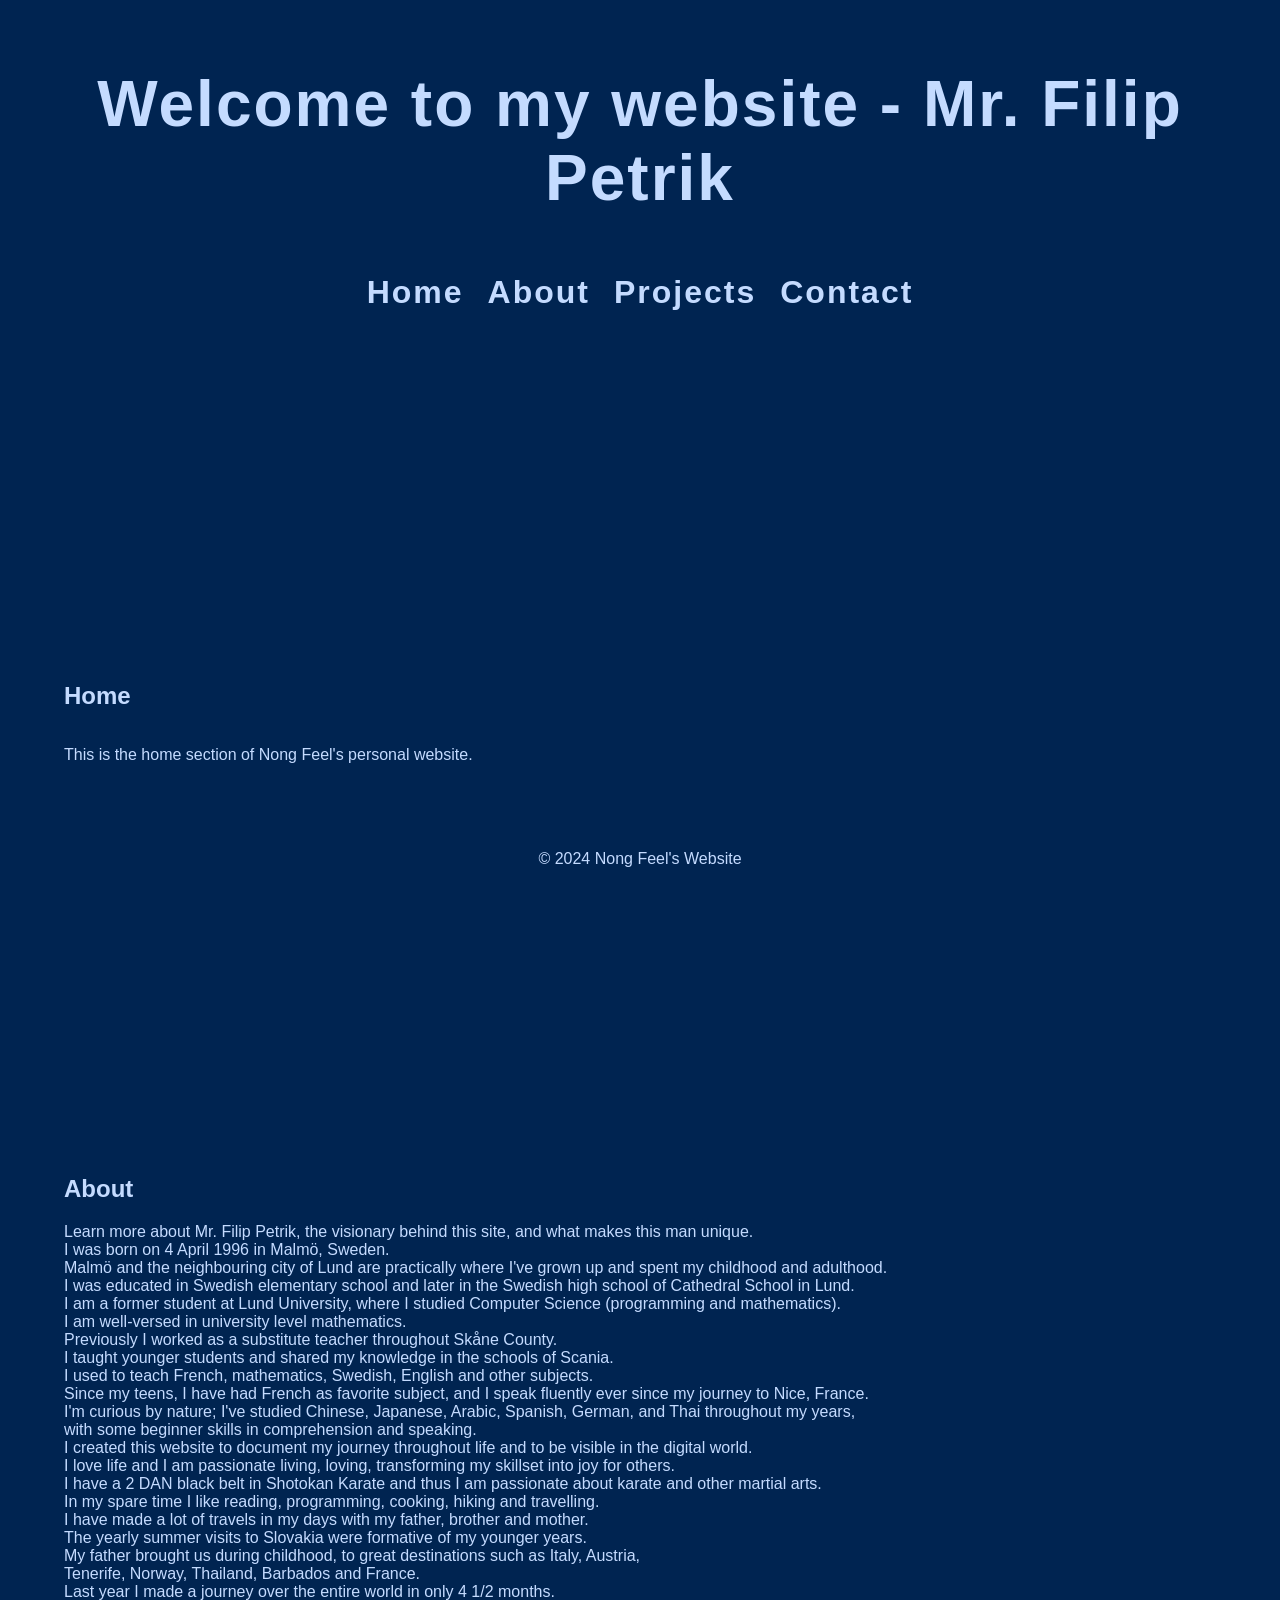
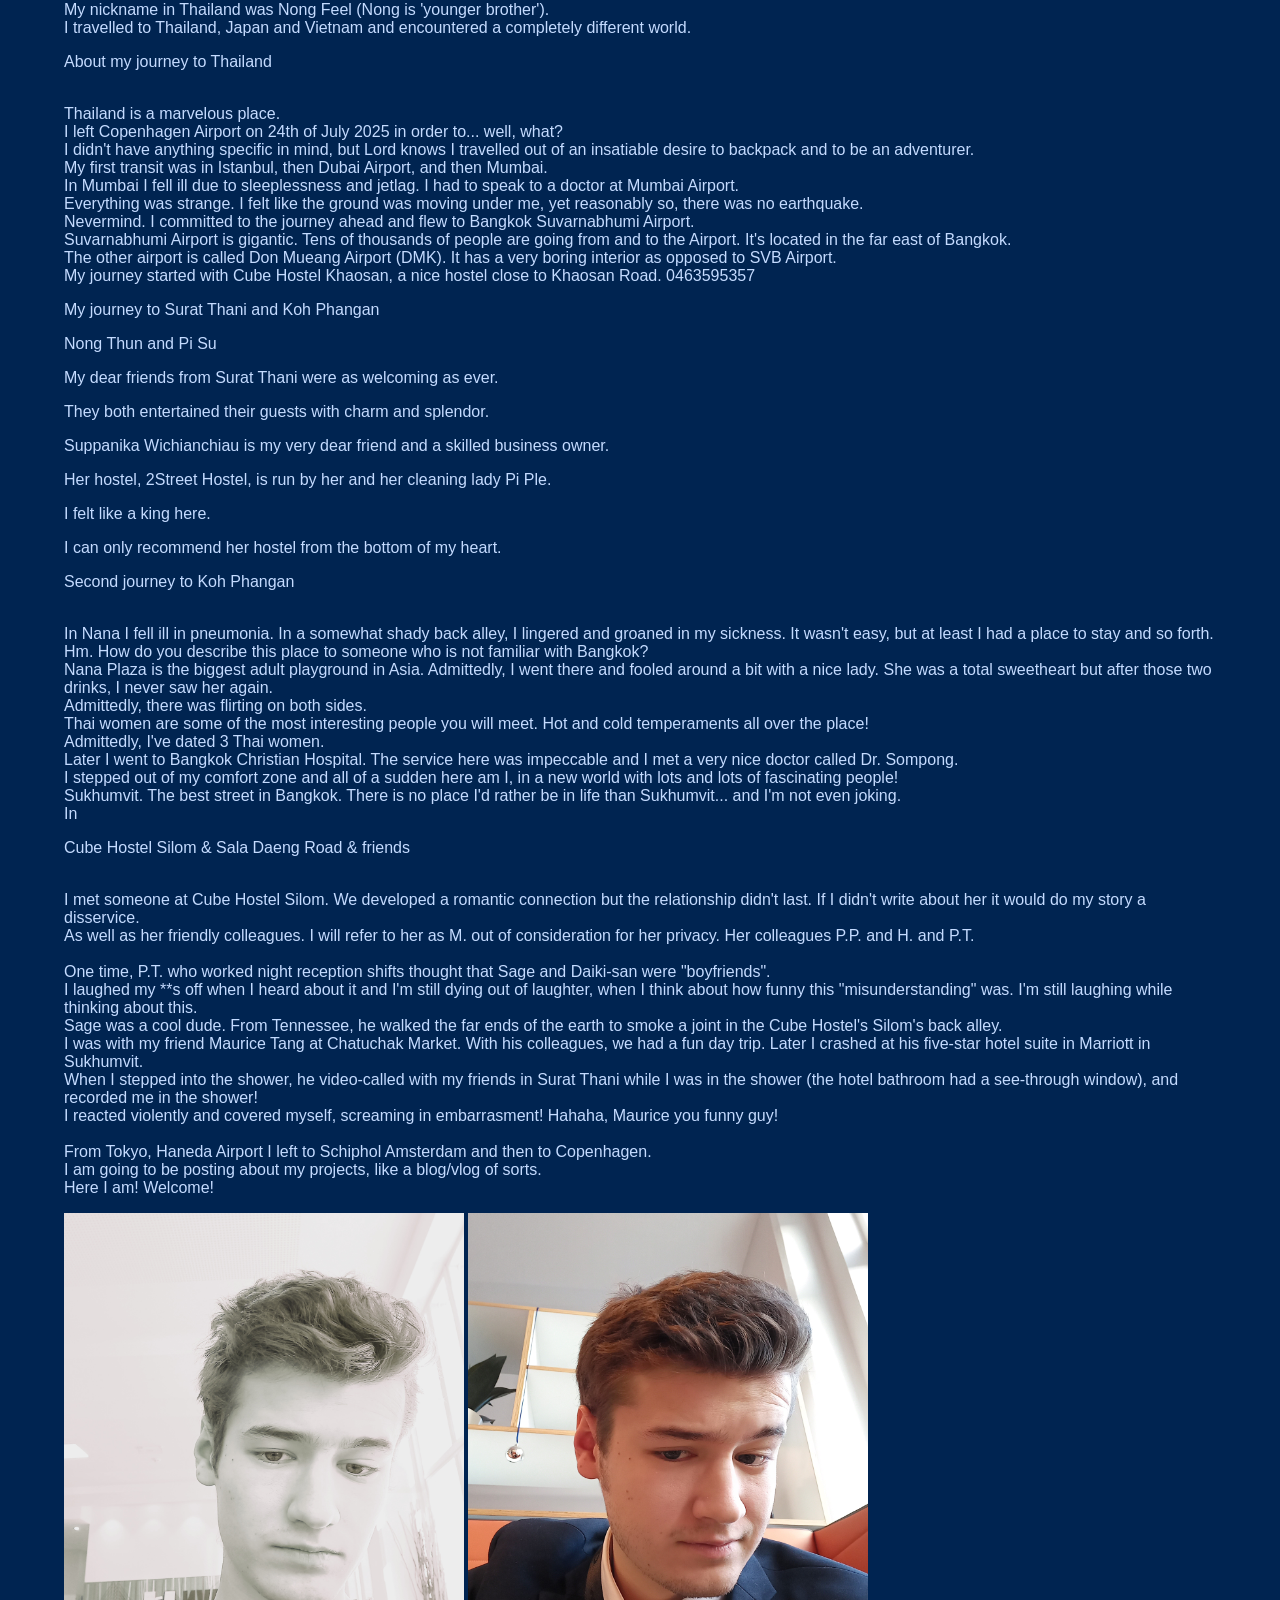
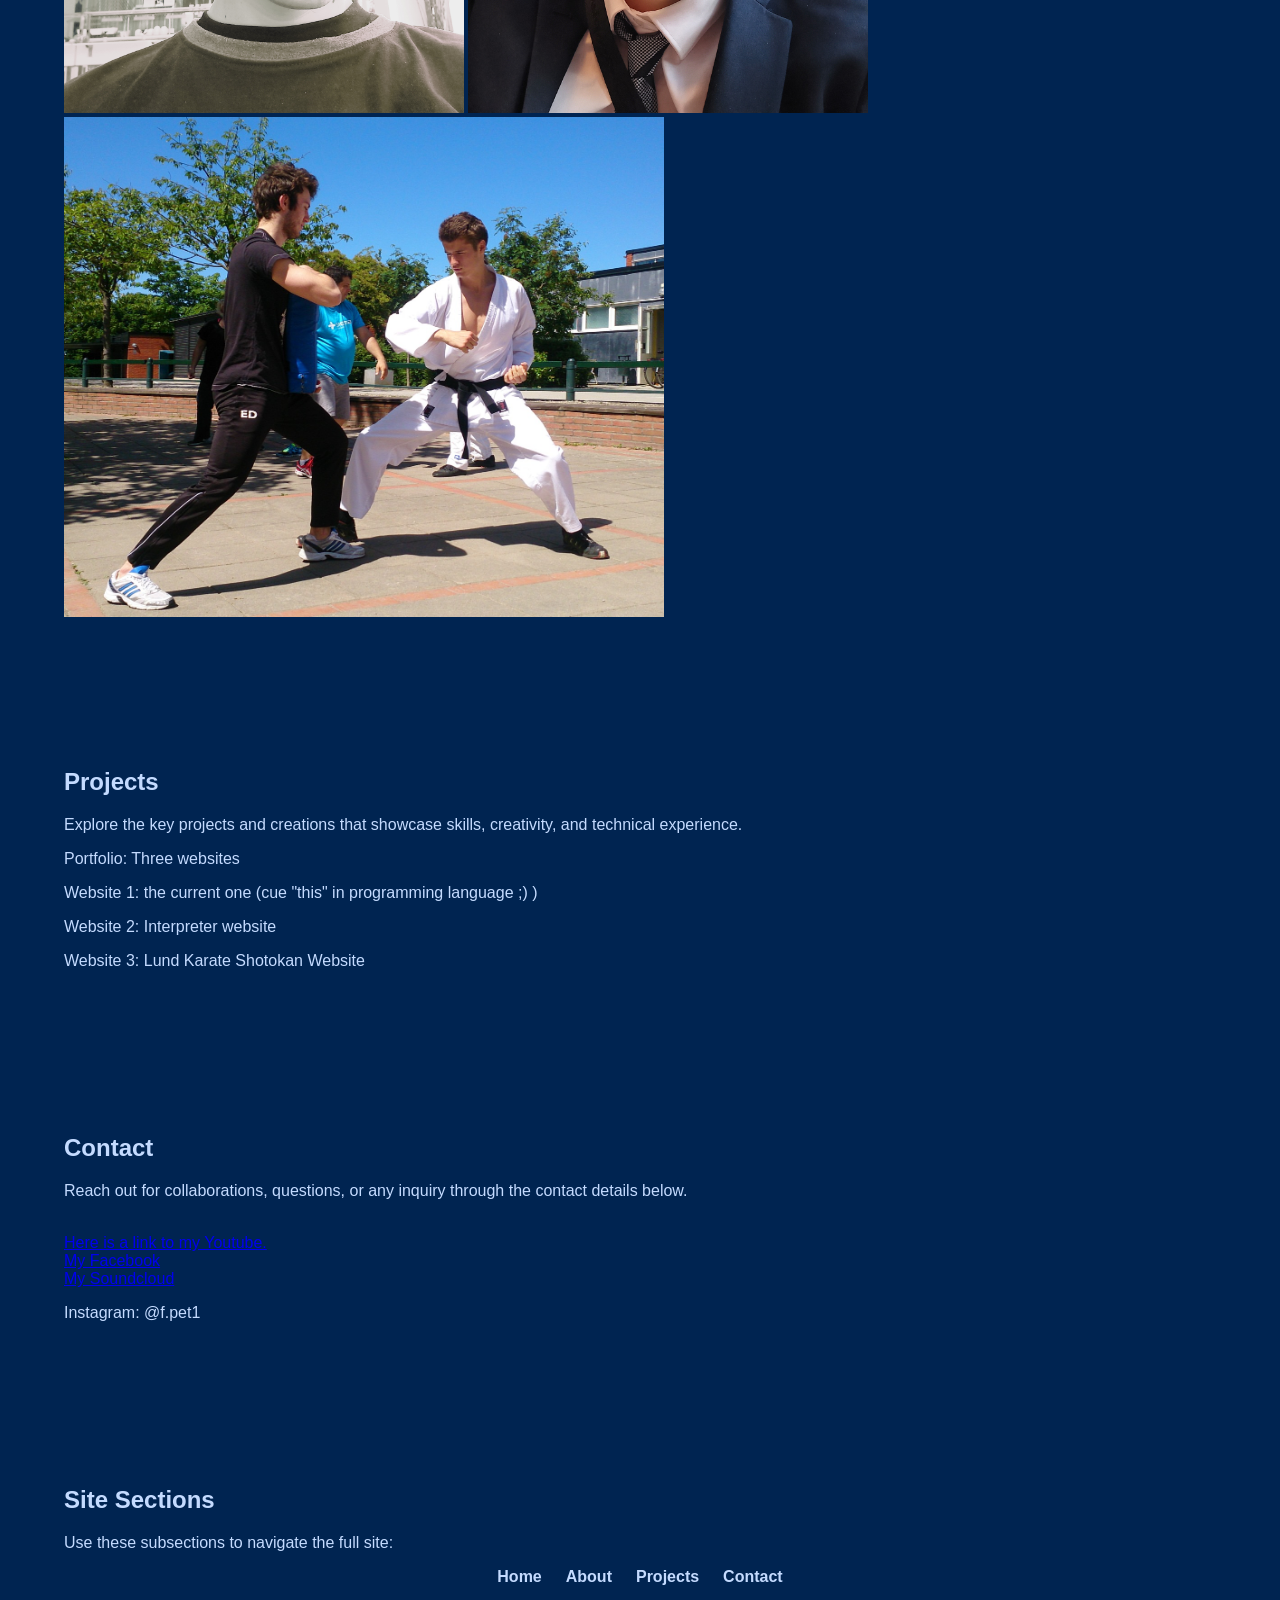
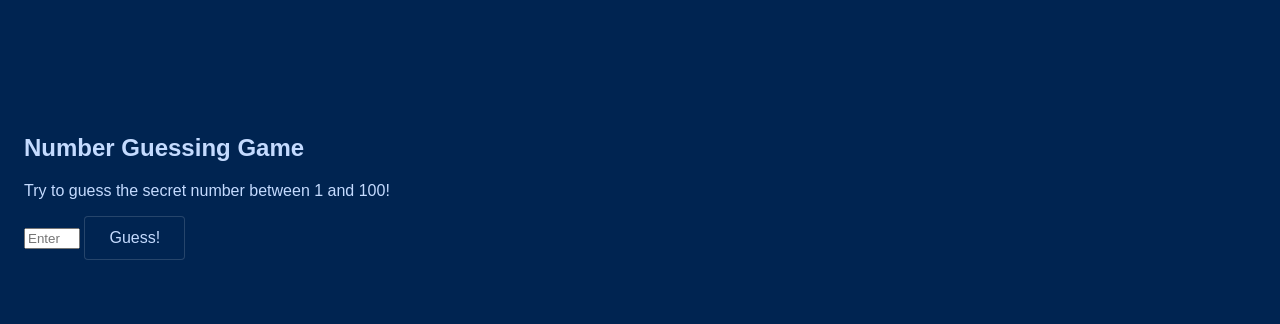
==== my_website.html @ 913e72da "Update my_website.html" ====
<!DOCTYPE html>
<html lang="en">
<head>
    <meta charset="UTF-8">
    <meta name="viewport" content="width=device-width, initial-scale=1.0">
    <title>Mr. Filip Petrik's website</title>
    <link rel="stylesheet" href="https://pyscript.net/releases/2024.1.1/core.css">
    <script type="module" src="https://pyscript.net/releases/2024.1.1/core.js"></script> 
    <script src="my_website.js"></script>
    <link rel="stylesheet" href="my_website.css">
</head>
<body>
    <header>
        <h1>Welcome to my website - Mr. Filip Petrik</h1>
        <nav>
            <ul>
                <li><a href="#home">Home</a></li>
                <li><a href="#about">About</a></li>
                <li><a href="#projects">Projects</a></li>
                <li><a href="#contact">Contact</a></li>
            </ul>
        </nav>
    </header>
    <main>
        <section id="home">
            <h2>Home</h2>
            <p>This is the home section of Nong Feel's personal website.</p>
        </section>
        <section id="about">
            <h2>About</h2>
            <p>Learn more about Mr. Filip Petrik, the visionary behind this site, and what makes this man unique.
                <br> I was born on 4 April 1996 in Malmö, Sweden. 
                <br> Malmö and the neighbouring city of Lund are practically where I've grown up and spent my childhood and adulthood.
                <br> I was educated in Swedish elementary school and later in the Swedish high school of Cathedral School in Lund.
                <br> I am a former student at Lund University, where I studied Computer Science (programming and mathematics).
                <br> I am well-versed in university level mathematics. 
                <br> Previously I worked as a substitute teacher throughout Skåne County.
                <br> I taught younger students and shared my knowledge in the schools of Scania.
                <br> I used to teach French, mathematics, Swedish, English and other subjects.
                <br> Since my teens, I have had French as favorite subject, and I speak fluently ever since my journey to Nice, France.
                <br> I'm curious by nature; I've studied Chinese, Japanese, Arabic, Spanish, German, and Thai throughout my years,
                <br> with some beginner skills in comprehension and speaking. 
                <br> I created this website to document my journey throughout life and to be visible in the digital world.
                <br> I love life and I am passionate living, loving, transforming my skillset into joy for others.
                <br> I have a 2 DAN black belt in Shotokan Karate and thus I am passionate about karate and other martial arts.
                <br> In my spare time I like reading, programming, cooking, hiking and travelling.
                <br> I have made a lot of travels in my days with my father, brother and mother. 
                <br> The yearly summer visits to Slovakia were formative of my younger years. 
                <br> My father brought us during childhood, to great destinations such as Italy, Austria, 
                <br> Tenerife, Norway, Thailand, Barbados and France.
                <br> Last year I made a journey over the entire world in only 4 1/2 months.
                <br> My nickname in Thailand was Nong Feel (Nong is 'younger brother').
                <br> I travelled to Thailand, Japan and Vietnam and encountered a completely different world.
                <p>About my journey to Thailand</p>
                <br> Thailand is a marvelous place.
                <br> I left Copenhagen Airport on 24th of July 2025 in order to... well, what?
                <br> I didn't have anything specific in mind, but Lord knows I travelled out of an insatiable desire to backpack and to be an adventurer.
                <br> My first transit was in Istanbul, then Dubai Airport, and then Mumbai.
                <br> In Mumbai I fell ill due to sleeplessness and jetlag. I had to speak to a doctor at Mumbai Airport.
                <br> Everything was strange. I felt like the ground was moving under me, yet reasonably so, there was no earthquake. 
                <br> Nevermind. I committed to the journey ahead and flew to Bangkok Suvarnabhumi Airport.
                <br> Suvarnabhumi Airport is gigantic. Tens of thousands of people are going from and to the Airport. It's located in the far east of Bangkok.
                <br> The other airport is called Don Mueang Airport (DMK). It has a very boring interior as opposed to SVB Airport.
                <br> My journey started with Cube Hostel Khaosan, a nice hostel close to Khaosan Road. 0463595357
                <br> 
                <p>My journey to Surat Thani and Koh Phangan</p>
                <p> Nong Thun and Pi Su</p>
                <p> My dear friends from Surat Thani were as welcoming as ever. </p>
                <p> They both entertained their guests with charm and splendor. </p>
                <p> Suppanika Wichianchiau is my very dear friend and a skilled business owner. </p>
                <p> Her hostel, 2Street Hostel, is run by her and her cleaning lady Pi Ple. </p>
                <p> I felt like a king here. 
                <p> I can only recommend her hostel from the bottom of my heart. </p>
                <p>Second journey to Koh Phangan</p>
                <br> In Nana I fell ill in pneumonia. In a somewhat shady back alley, I lingered and groaned in my sickness. It wasn't easy, but at least I had a place to stay and so forth.
                <br> Hm. How do you describe this place to someone who is not familiar with Bangkok?
                <br> Nana Plaza is the biggest adult playground in Asia. Admittedly, I went there and fooled around a bit with a nice lady. She was a total sweetheart but after those two drinks, I never saw her again.
                <br> Admittedly, there was flirting on both sides.
                <br> Thai women are some of the most interesting people you will meet. Hot and cold temperaments all over the place!
                <br> Admittedly, I've dated 3 Thai women. 
                <br> Later I went to Bangkok Christian Hospital. The service here was impeccable and I met a very nice doctor called Dr. Sompong.
                <br> I stepped out of my comfort zone and all of a sudden here am I, in a new world with lots and lots of fascinating people!
                <br> Sukhumvit. The best street in Bangkok. There is no place I'd rather be in life than Sukhumvit... and I'm not even joking.
                <br> In 
                <p>Cube Hostel Silom & Sala Daeng Road & friends</p>
                <br> I met someone at Cube Hostel Silom. We developed a romantic connection but the relationship didn't last. If I didn't write about her it would do my story a disservice.
                <br> As well as her friendly colleagues. I will refer to her as M. out of consideration for her privacy. Her colleagues P.P. and H. and P.T.
                <br> 
                <br> One time, P.T. who worked night reception shifts thought that Sage and Daiki-san were "boyfriends".
                <br> I laughed my **s off when I heard about it and I'm still dying out of laughter, when I think about how funny this "misunderstanding" was. I'm still laughing while thinking about this.
                <br> Sage was a cool dude. From Tennessee, he walked the far ends of the earth to smoke a joint in the Cube Hostel's Silom's back alley.
                <br> I was with my friend Maurice Tang at Chatuchak Market. With his colleagues, we had a fun day trip. Later I crashed at his five-star hotel suite in Marriott in Sukhumvit. 
                <br> When I stepped into the shower, he video-called with my friends in Surat Thani while I was in the shower (the hotel bathroom had a see-through window), and recorded me in the shower!
                <br> I reacted violently and covered myself, screaming in embarrasment! Hahaha, Maurice you funny guy!
                <br> 
                <br> From Tokyo, Haneda Airport I left to Schiphol Amsterdam and then to Copenhagen.
                <br> I am going to be posting about my projects, like a blog/vlog of sorts.
                <br> Here I am! Welcome!
            </p>
            <img src="me_at_cph.jpg" alt="me_at_cph" width=400px height=500px>
            <img src="me_handsome.jpg" alt="me_handsome" width=400px height=500px>
            <!-- <img src="me_handsome_2.jpg" alt="me_handsome_2" width=400px height=500px> -->
            <img src="me_doing_karate.jpg" alt="me_doing_karate" width=600px height=500px image-align: center>
        </section>
        <section id="projects">
            <h2>Projects</h2>
            <p>Explore the key projects and creations that showcase skills, creativity, and technical experience.</p>
            <p>Portfolio: Three websites</p>
            <p>Website 1: the current one (cue "this" in programming language ;) )</p>
            <p>Website 2: Interpreter website</p>
            <p>Website 3: Lund Karate Shotokan Website</p>
        </section>
        <section id="contact">
            <h2>Contact</h2>
            <p>Reach out for collaborations, questions, or any inquiry through the contact details below.</p>
            <br>
            <a href="www.youtube.com/@NongFeel96">Here is a link to my Youtube.</a>
            <br>
            <a href="www.facebook.com/filip.petrik4/">My Facebook</a>
            <br>
            <a href="https://soundcloud.com/filip-petrik">My Soundcloud</a>
            <p>Instagram: @f.pet1</p>
        </section>
        <section id="site-sections">
            <h2>Site Sections</h2>
            <p>Use these subsections to navigate the full site:</p>
            <ul>
                <li><a href="#home">Home</a></li>
                <li><a href="#about">About</a></li>
                <li><a href="#projects">Projects</a></li>
                <li><a href="#contact">Contact</a></li>
            </ul>
        </section>
    </main>
    <section id="game-section">
        <h2>Number Guessing Game</h2>
        <p>Try to guess the secret number between 1 and 100!</p>
        <input type="number" id="guessInput" placeholder="Enter your guess" min="1" max="100">
        <button id="guessButton">Guess!</button>
        <div id="gameOutput"></div>
        <button id="resetButton" style="display:none;">Play Again</button>
    </section>
    <script>
        let secretNumber = Math.floor(Math.random() * 100) + 1;
        let attempts = 0;
        let gameOver = false;

        const guessInput = document.getElementById('guessInput');
        const guessButton = document.getElementById('guessButton');
        const gameOutput = document.getElementById('gameOutput');
        const resetButton = document.getElementById('resetButton');

        guessButton.addEventListener('click', function() {
            if (gameOver) return;

            const guess = parseInt(guessInput.value);
            attempts++;

            if (isNaN(guess)) {
                gameOutput.innerHTML = '<p style="color: red;">Please enter a valid number!</p>';
                return;
            }

            if (guess < 1 || guess > 100) {
                gameOutput.innerHTML = '<p style="color: red;">Please enter a number between 1 and 100!</p>';
                return;
            }

            if (guess === secretNumber) {
                gameOutput.innerHTML = `<p style="color: green; font-weight: bold;">🎉 You got it! The secret number was ${secretNumber}!</p><p>You guessed it in ${attempts} attempts!</p>`;
                guessButton.style.display = 'none';
                resetButton.style.display = 'inline-block';
                gameOver = true;
            } else if (guess < secretNumber) {
                gameOutput.innerHTML = `<p style="color: orange;">Too low! Try again. (Attempt ${attempts})</p>`;
            } else {
                gameOutput.innerHTML = `<p style="color: orange;">Too high! Try again. (Attempt ${attempts})</p>`;
            }

            guessInput.value = '';
            guessInput.focus();
        });

        resetButton.addEventListener('click', function() {
            secretNumber = Math.floor(Math.random() * 100) + 1;
            attempts = 0;
            gameOver = false;
            gameOutput.innerHTML = '';
            guessInput.value = '';
            guessButton.style.display = 'inline-block';
            resetButton.style.display = 'none';
            guessInput.focus();
        });

        guessInput.addEventListener('keypress', function(event) {
            if (event.key === 'Enter') {
                guessButton.click();
            }
        });
    </script>
    <footer>
        <p>&copy; 2024 Nong Feel's Website</p>
    </footer>
</body>
</html>
---- my_website.css ----
html {
    min-height: 100%;
}
*, *::before, *::after {
    box-sizing: border-box;
}
body {
    background-color: #002451;
    color: #c4dbff;
    font-family: 'Segoe UI', Arial, sans-serif;
    margin: 0;
    padding: 0;
}
header {
    background-color: #002451;
    padding: 1.5rem;
    text-align: center;
    color: #c4dbff;
    font-size: 2rem;
    letter-spacing: 2px;
}
nav {
    background-color: #002451;
    padding: 1rem;
    text-align: center;
}
nav ul {
    list-style: none;
    margin: 0;
    padding: 0;
    display: flex;
    justify-content: center;
    gap: 1.5rem;
    align-items: center;
    flex-wrap: wrap;
}
nav li {
    margin: 0;
}
nav a {
    color: #c4dbff;
    text-decoration: none;
    font-weight: bold;
    transition: color 0.2s;
}
nav a:hover {
    color: #ffffff;
}
section#site-sections ul {
    list-style: none;
    margin: 1rem 0 0;
    padding: 0;
    display: flex;
    justify-content: center;
    gap: 1.5rem;
    flex-wrap: wrap;
}
section#site-sections li {
    margin: 0;
}
section#site-sections a {
    color: #c4dbff;
    text-decoration: none;
    font-weight: bold;
}
section#site-sections a:hover {
    color: #ffffff;
}
main {
    padding: 0;
    background-color: #002451;
    max-width: 1200px;
    margin: 0 auto;
    color: #c4dbff;
}
section {
    padding: 4rem 1.5rem;
    background-color: #002451;
}
section#home {
    min-height: calc(100vh - 160px);
    display: flex;
    flex-direction: column;
    justify-content: center;
}
footer {
    background-color: #002451;
    color: #c4dbff;
    text-align: center;
    padding: 1rem;
    position: fixed;
    width: 100%;
    bottom: 0;
    left: 0;
}
h1, h2, h3 {
    color: #c4dbff;
}
button {
    background-color: #002451;
    color: #c4dbff;
    border: 1px solid rgba(255, 255, 255, 0.15);
    padding: 0.75rem 1.5rem;
    border-radius: 4px;
    cursor: pointer;
    font-size: 1rem;
    transition: background 0.2s;
}
button:hover {
    background-color: #001b39;
}
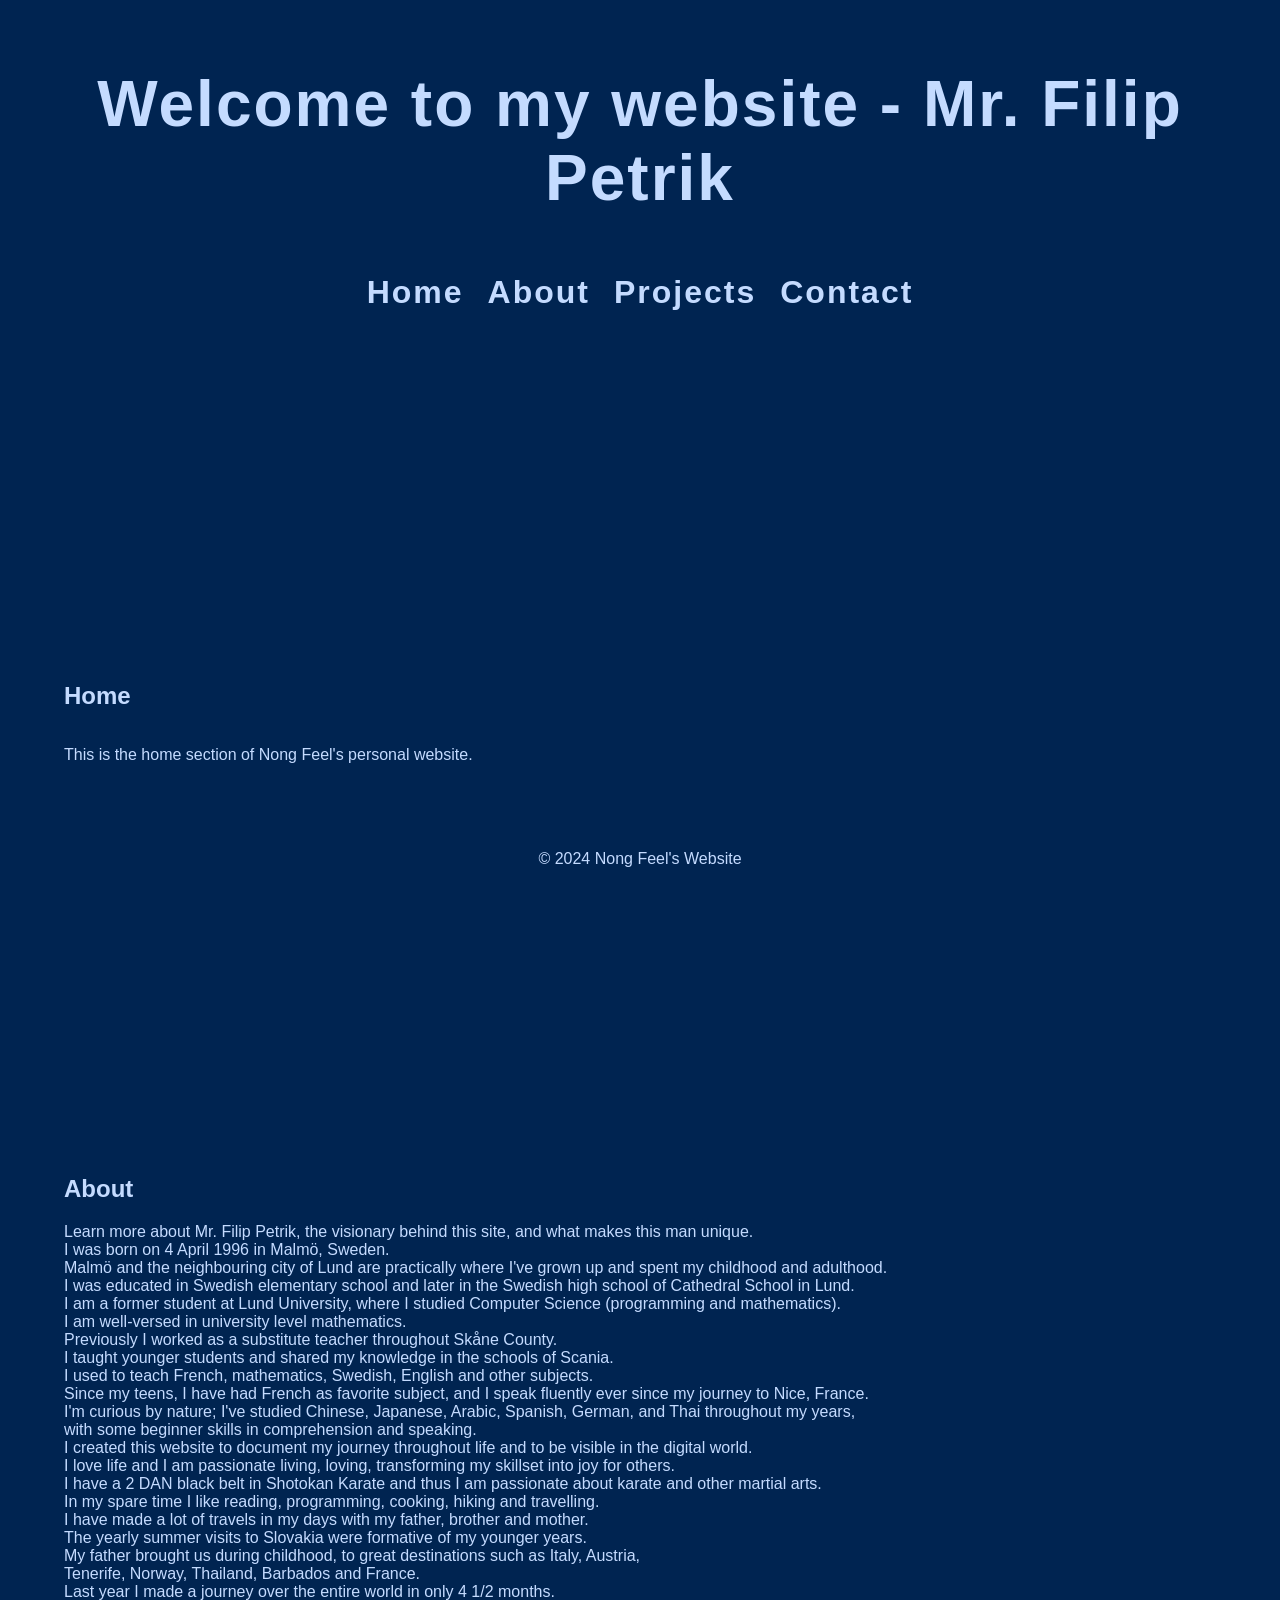
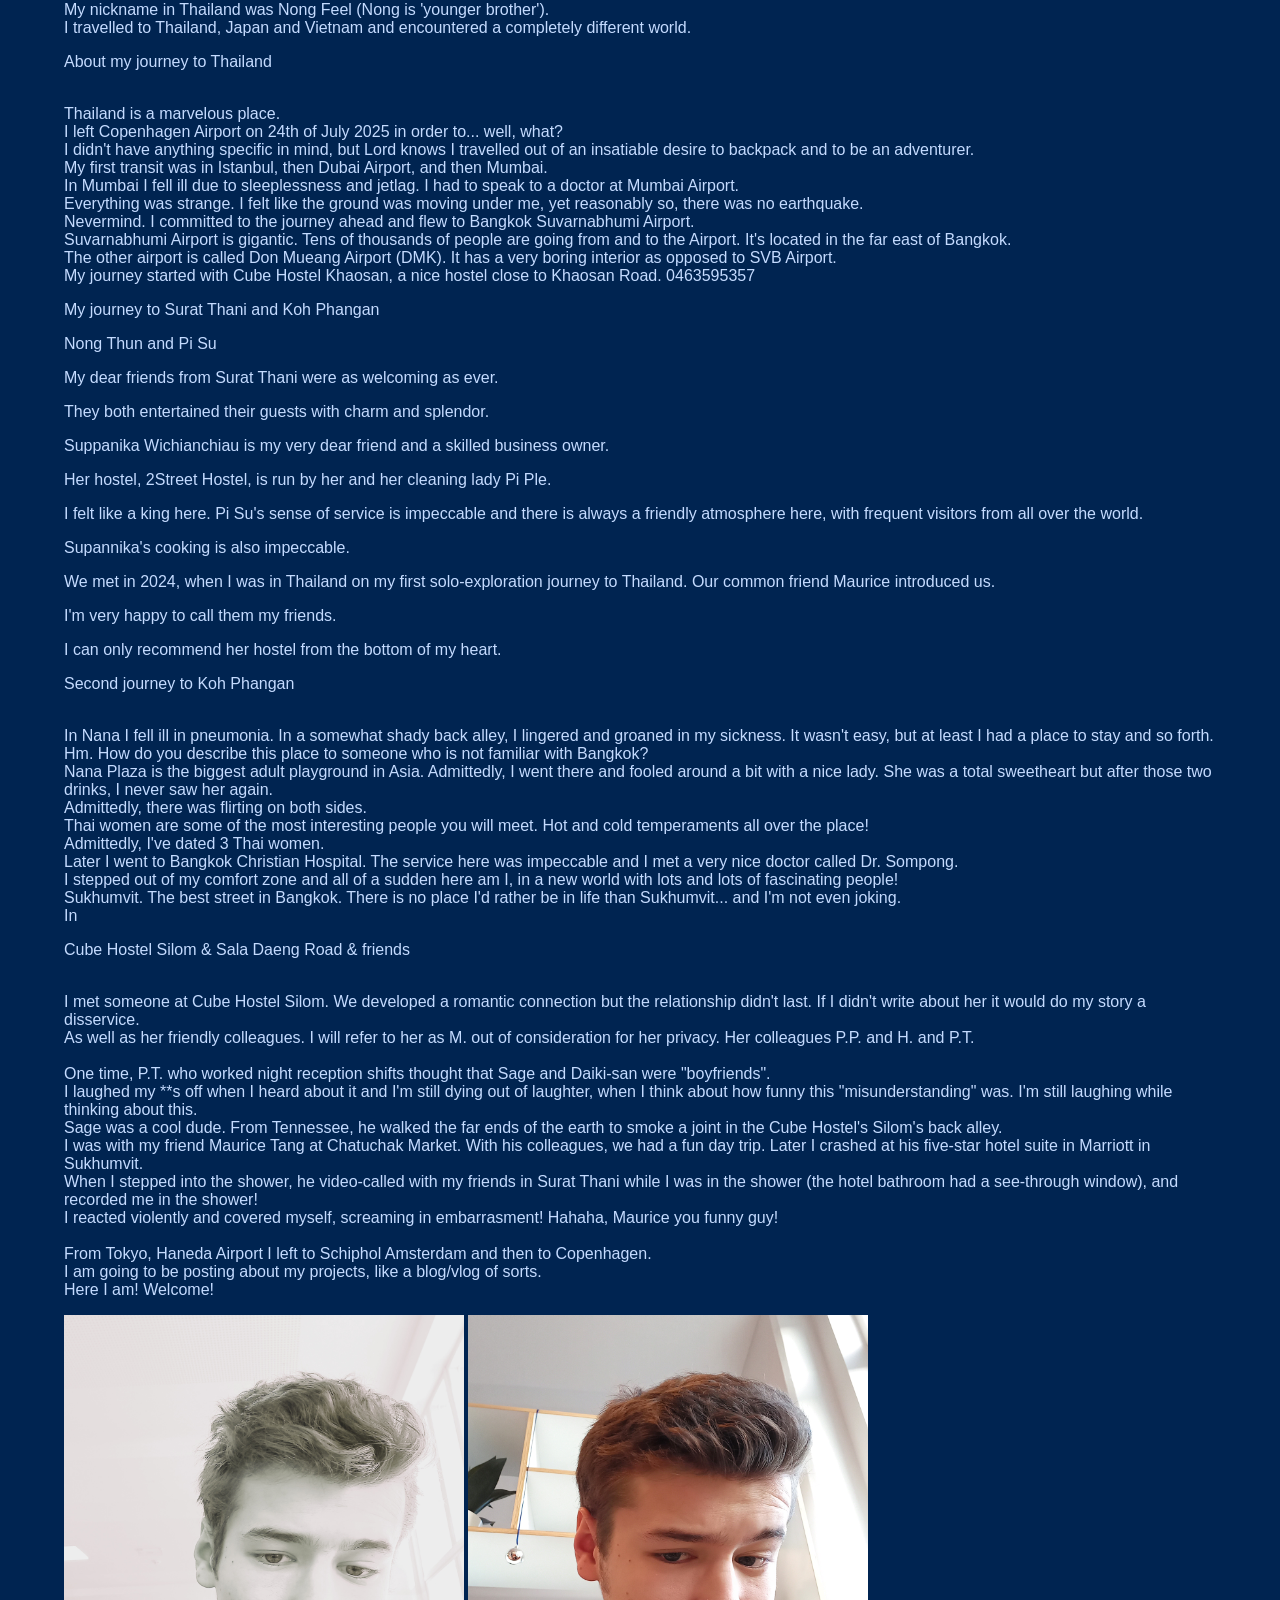
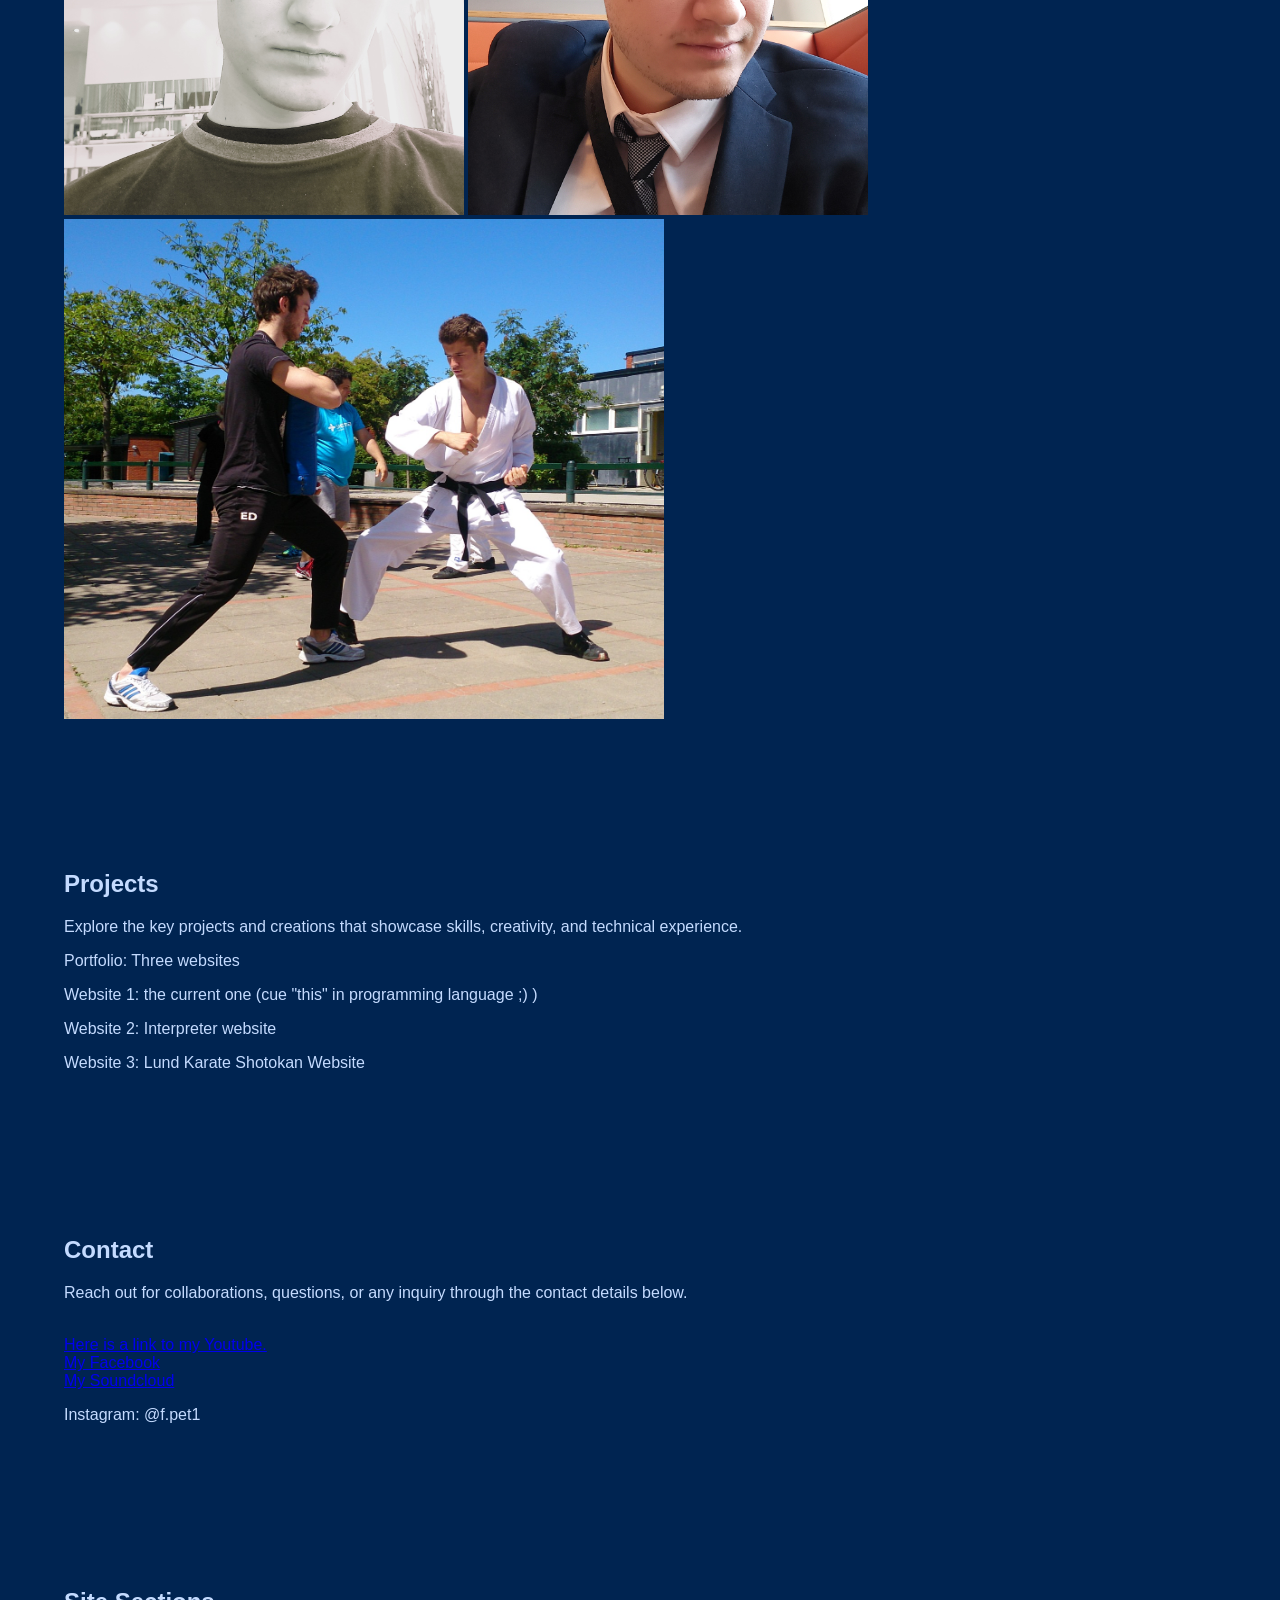
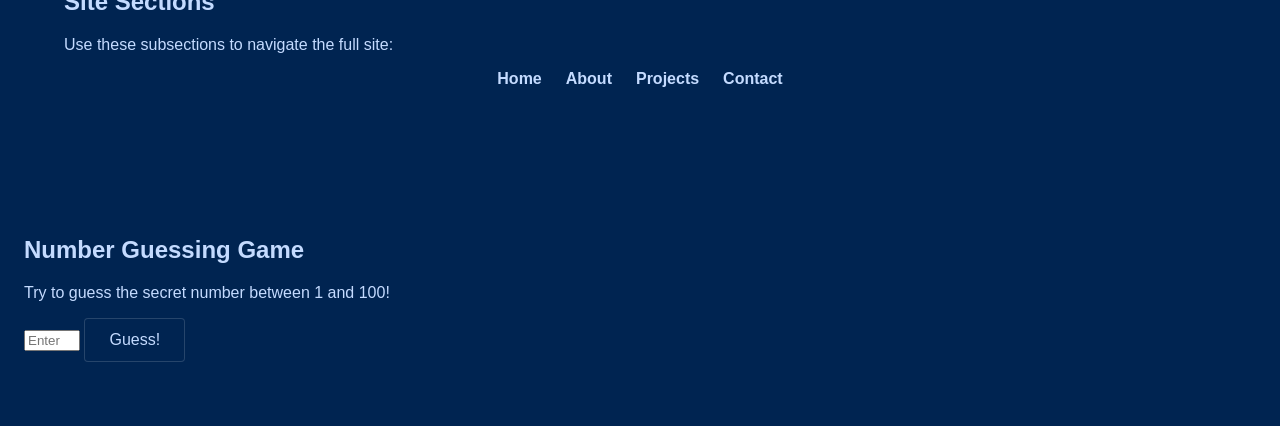
==== commit 14d394d5: "Update my_website.html" ====
--- a/my_website.html
+++ b/my_website.html
@@ -69,7 +69,11 @@
                 <p> They both entertained their guests with charm and splendor. </p>
                 <p> Suppanika Wichianchiau is my very dear friend and a skilled business owner. </p>
                 <p> Her hostel, 2Street Hostel, is run by her and her cleaning lady Pi Ple. </p>
-                <p> I felt like a king here. 
+                <p> I felt like a king here. Pi Su's sense of service is impeccable and there is always a friendly atmosphere here,
+                    with frequent visitors from all over the world. </p>
+                <p> Supannika's cooking is also impeccable. </p>
+                <p> We met in 2024, when I was in Thailand on my first solo-exploration journey to Thailand. Our common friend Maurice introduced us. </p>
+                <p> I'm very happy to call them my friends. </p>
                 <p> I can only recommend her hostel from the bottom of my heart. </p>
                 <p>Second journey to Koh Phangan</p>
                 <br> In Nana I fell ill in pneumonia. In a somewhat shady back alley, I lingered and groaned in my sickness. It wasn't easy, but at least I had a place to stay and so forth.
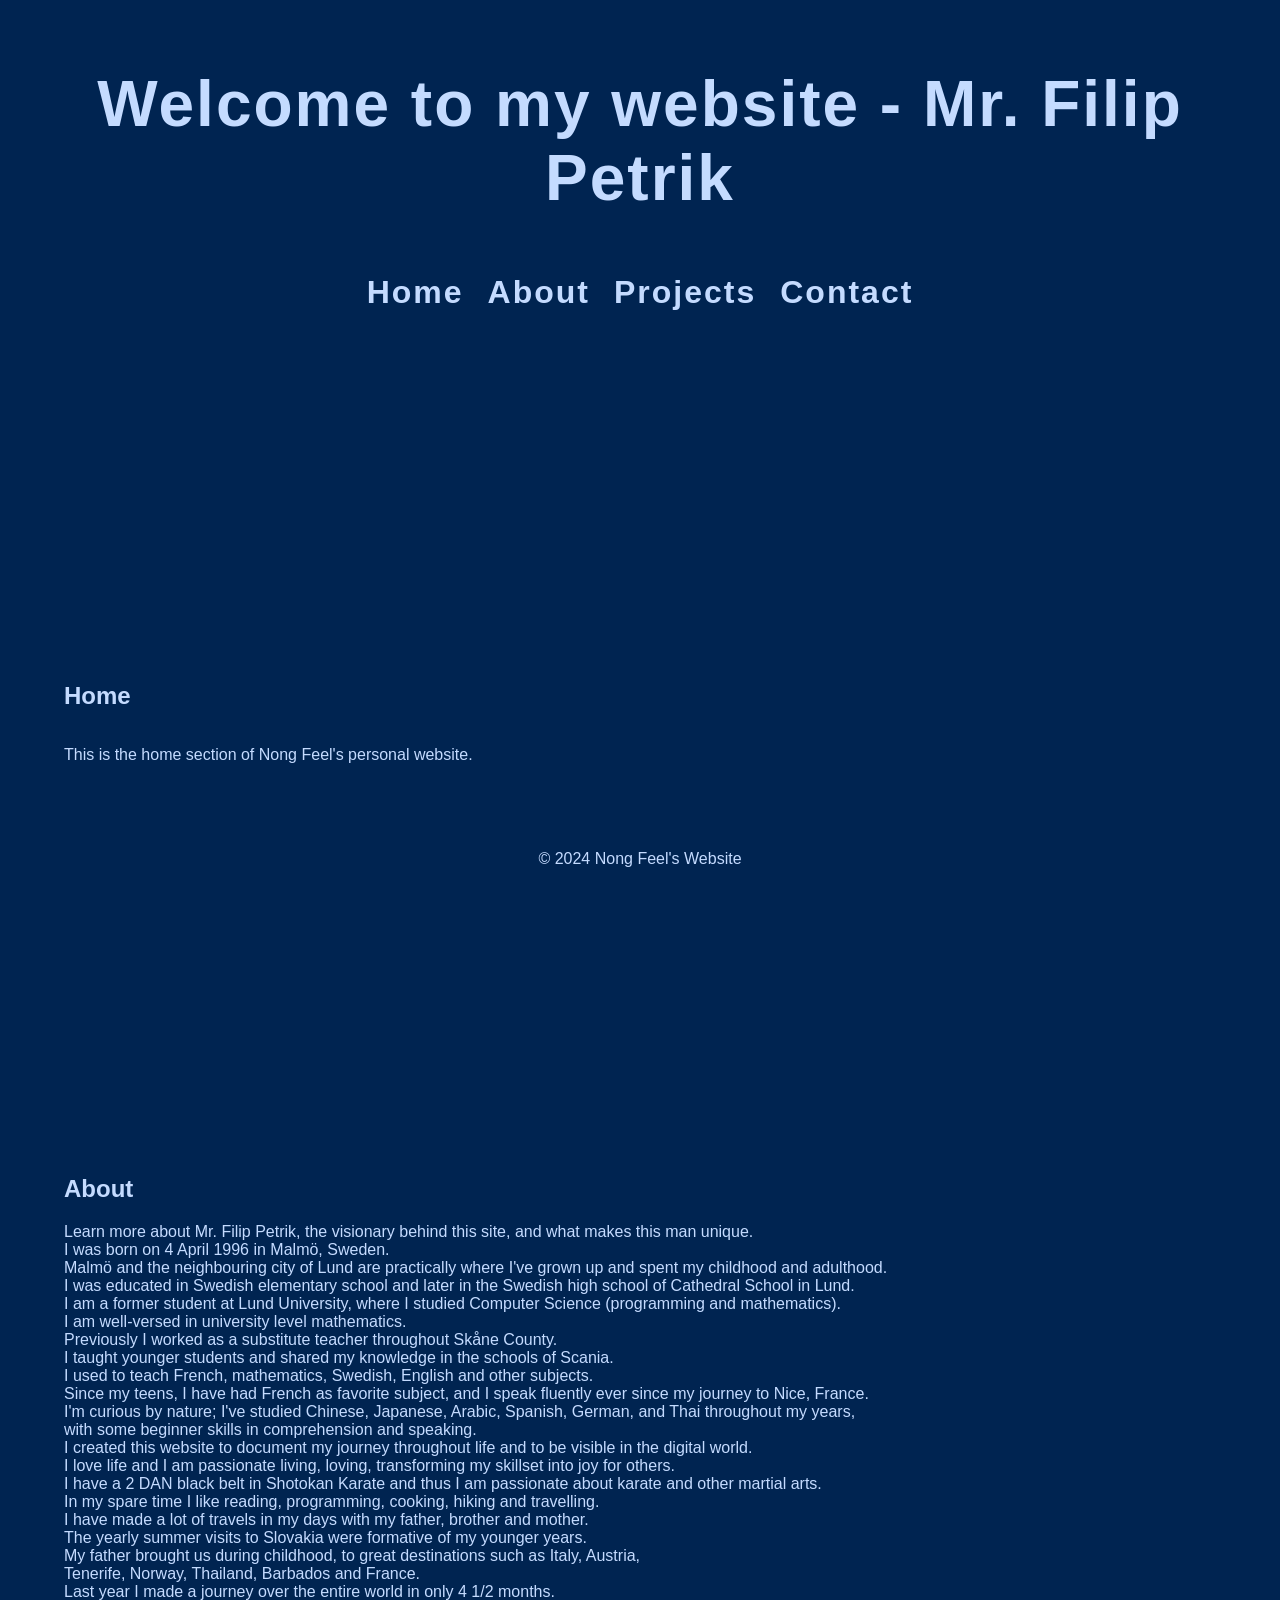
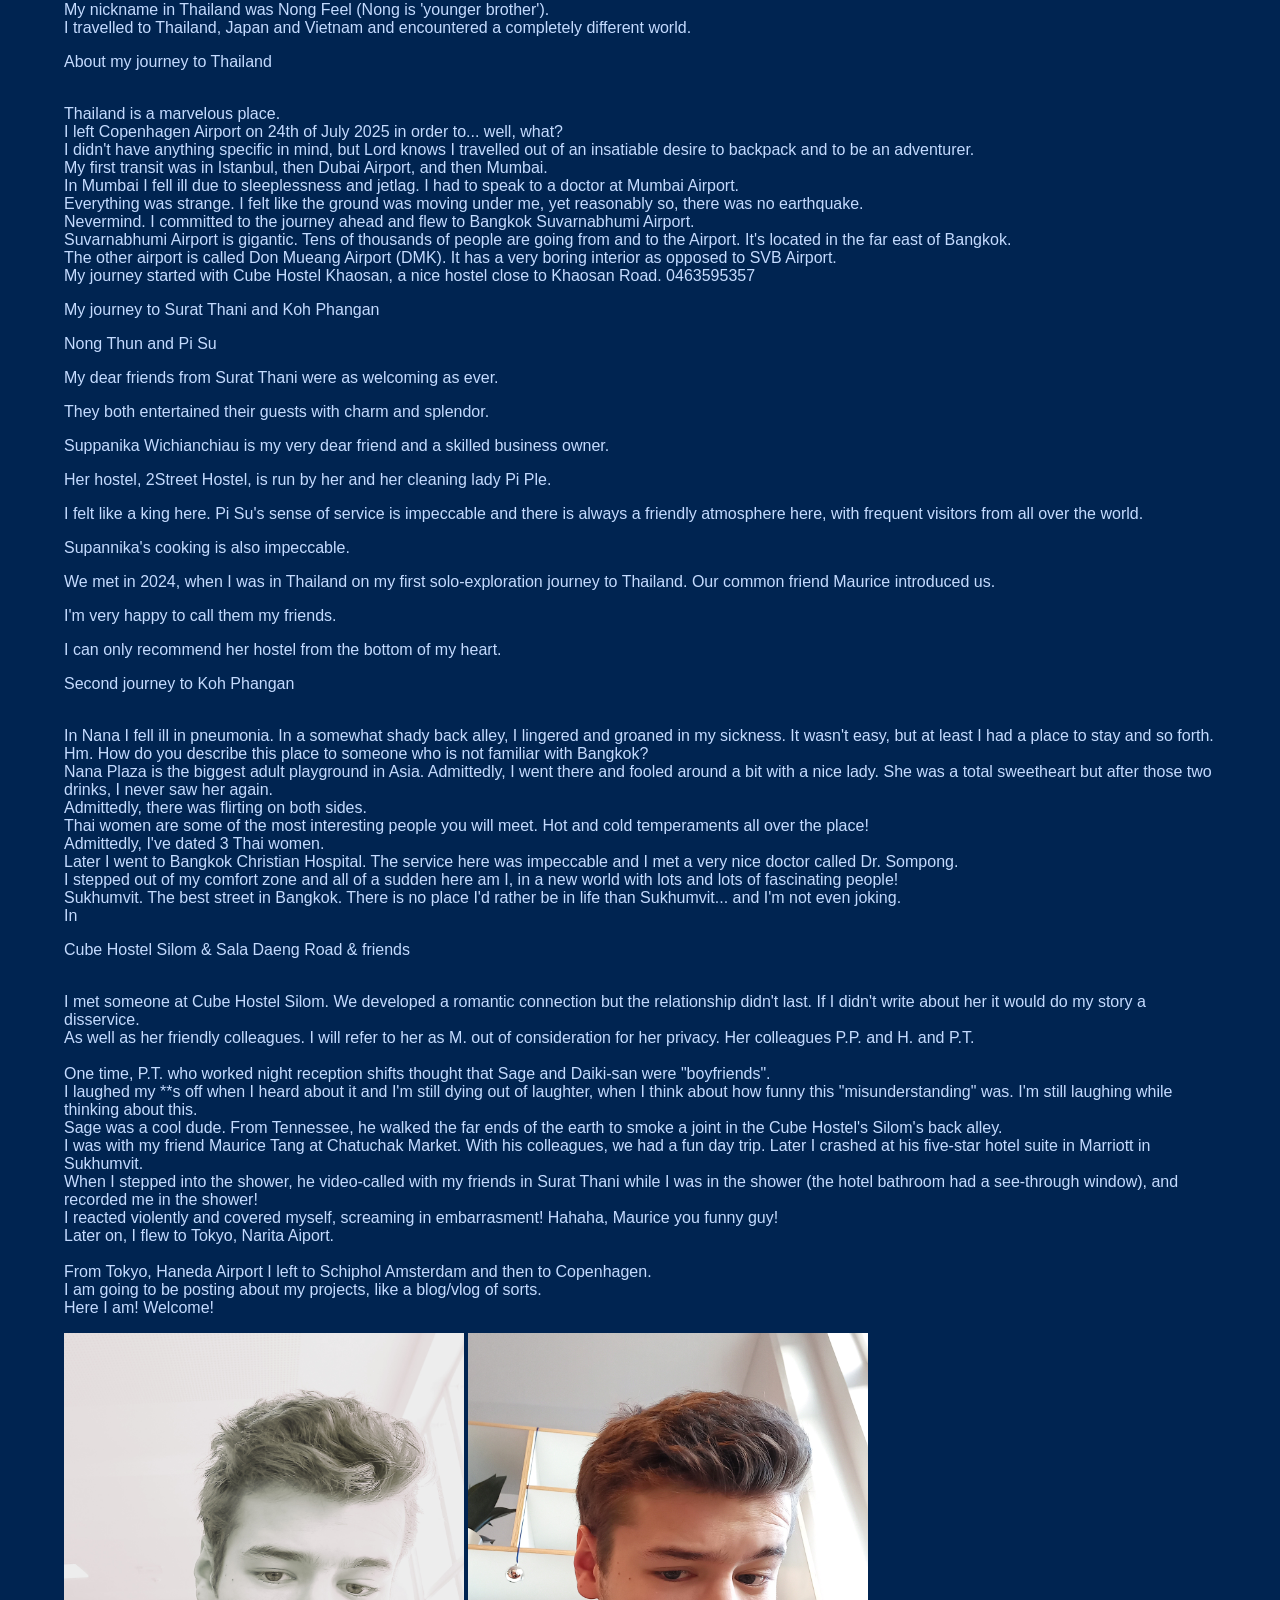
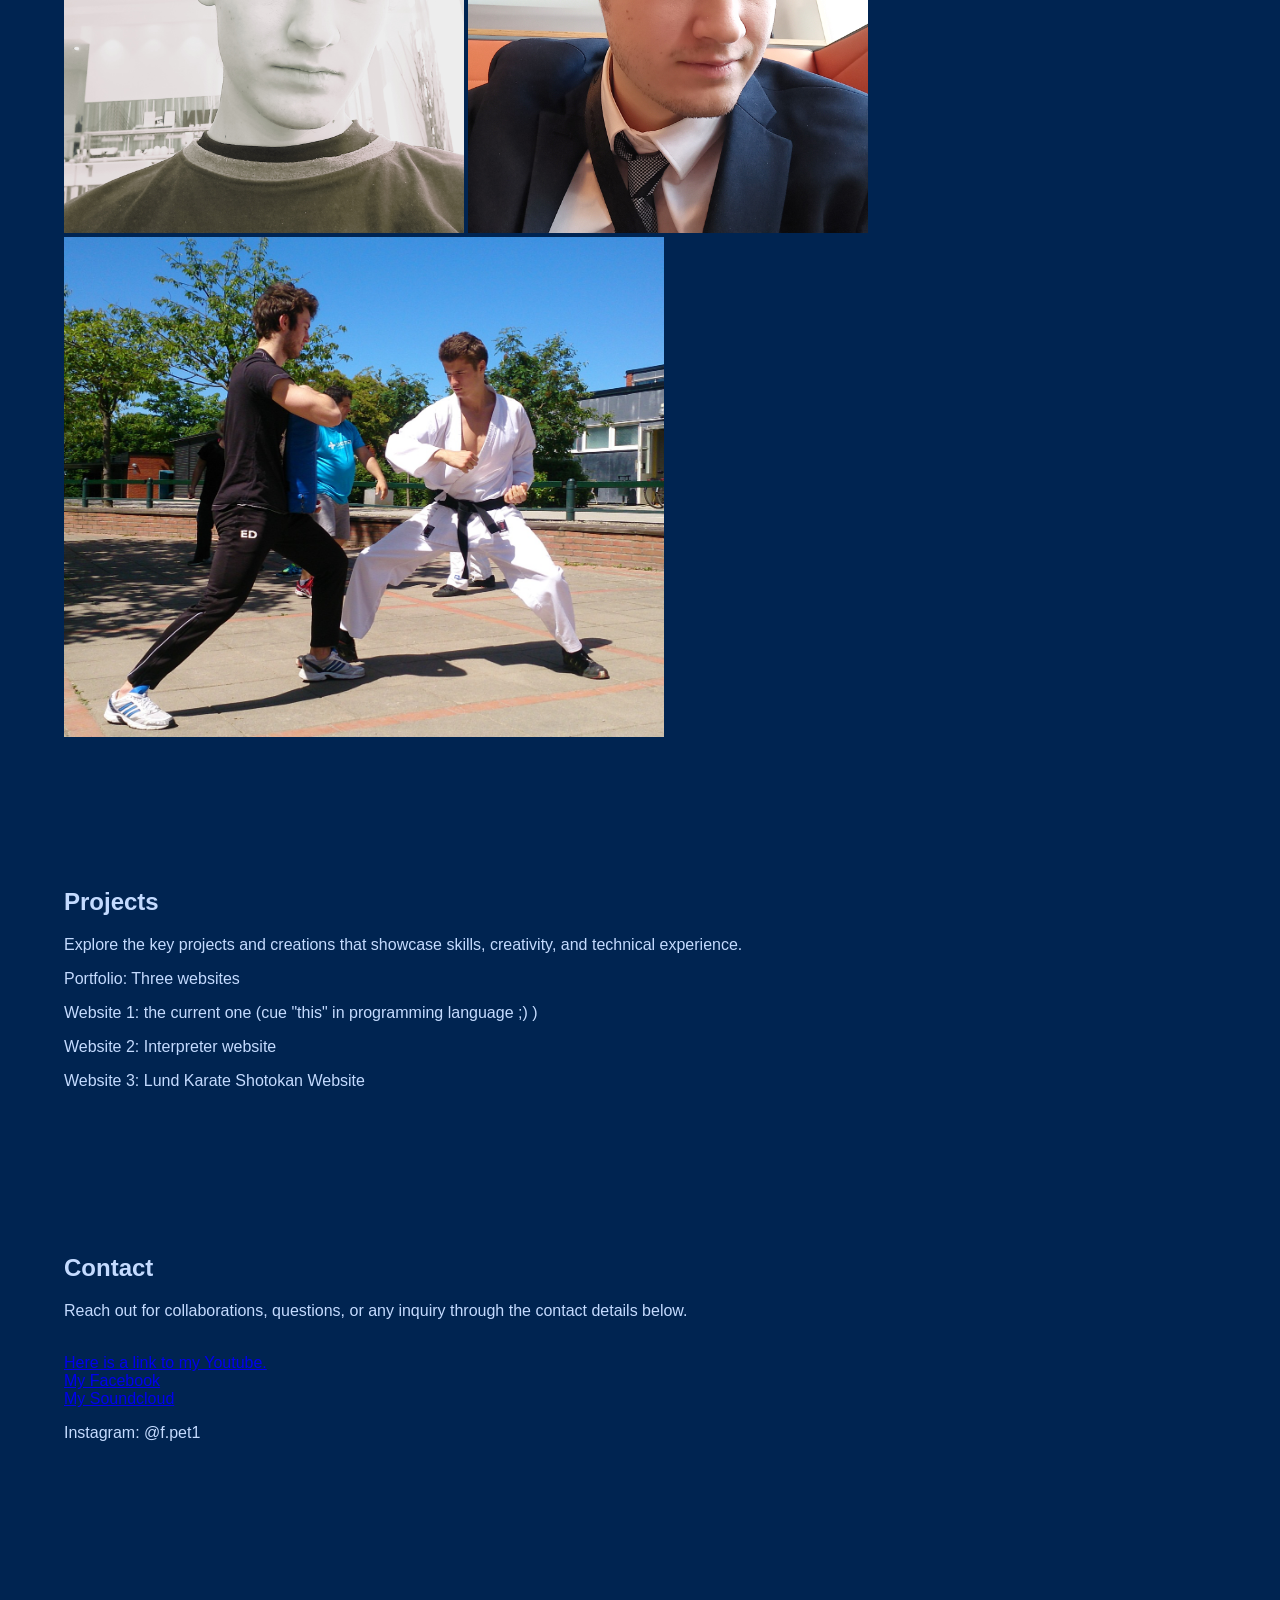
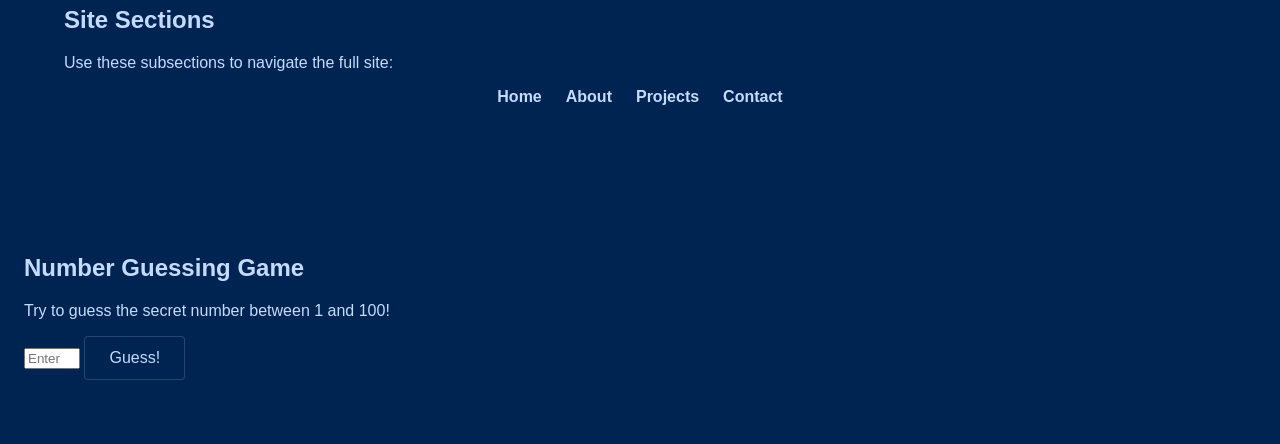
==== commit 49fc09ba: "Update my_website.html" ====
--- a/my_website.html
+++ b/my_website.html
@@ -87,7 +87,7 @@
                 <br> Sukhumvit. The best street in Bangkok. There is no place I'd rather be in life than Sukhumvit... and I'm not even joking.
                 <br> In 
                 <p>Cube Hostel Silom & Sala Daeng Road & friends</p>
-                <br> I met someone at Cube Hostel Silom. We developed a romantic connection but the relationship didn't last. If I didn't write about her it would do my story a disservice.
+                <p><br> I met someone at Cube Hostel Silom. We developed a romantic connection but the relationship didn't last. If I didn't write about her it would do my story a disservice.
                 <br> As well as her friendly colleagues. I will refer to her as M. out of consideration for her privacy. Her colleagues P.P. and H. and P.T.
                 <br> 
                 <br> One time, P.T. who worked night reception shifts thought that Sage and Daiki-san were "boyfriends".
@@ -96,11 +96,12 @@
                 <br> I was with my friend Maurice Tang at Chatuchak Market. With his colleagues, we had a fun day trip. Later I crashed at his five-star hotel suite in Marriott in Sukhumvit. 
                 <br> When I stepped into the shower, he video-called with my friends in Surat Thani while I was in the shower (the hotel bathroom had a see-through window), and recorded me in the shower!
                 <br> I reacted violently and covered myself, screaming in embarrasment! Hahaha, Maurice you funny guy!
+                <br> Later on, I flew to Tokyo, Narita Aiport.
                 <br> 
                 <br> From Tokyo, Haneda Airport I left to Schiphol Amsterdam and then to Copenhagen.
                 <br> I am going to be posting about my projects, like a blog/vlog of sorts.
                 <br> Here I am! Welcome!
-            </p>
+            </p></p>
             <img src="me_at_cph.jpg" alt="me_at_cph" width=400px height=500px>
             <img src="me_handsome.jpg" alt="me_handsome" width=400px height=500px>
             <!-- <img src="me_handsome_2.jpg" alt="me_handsome_2" width=400px height=500px> -->
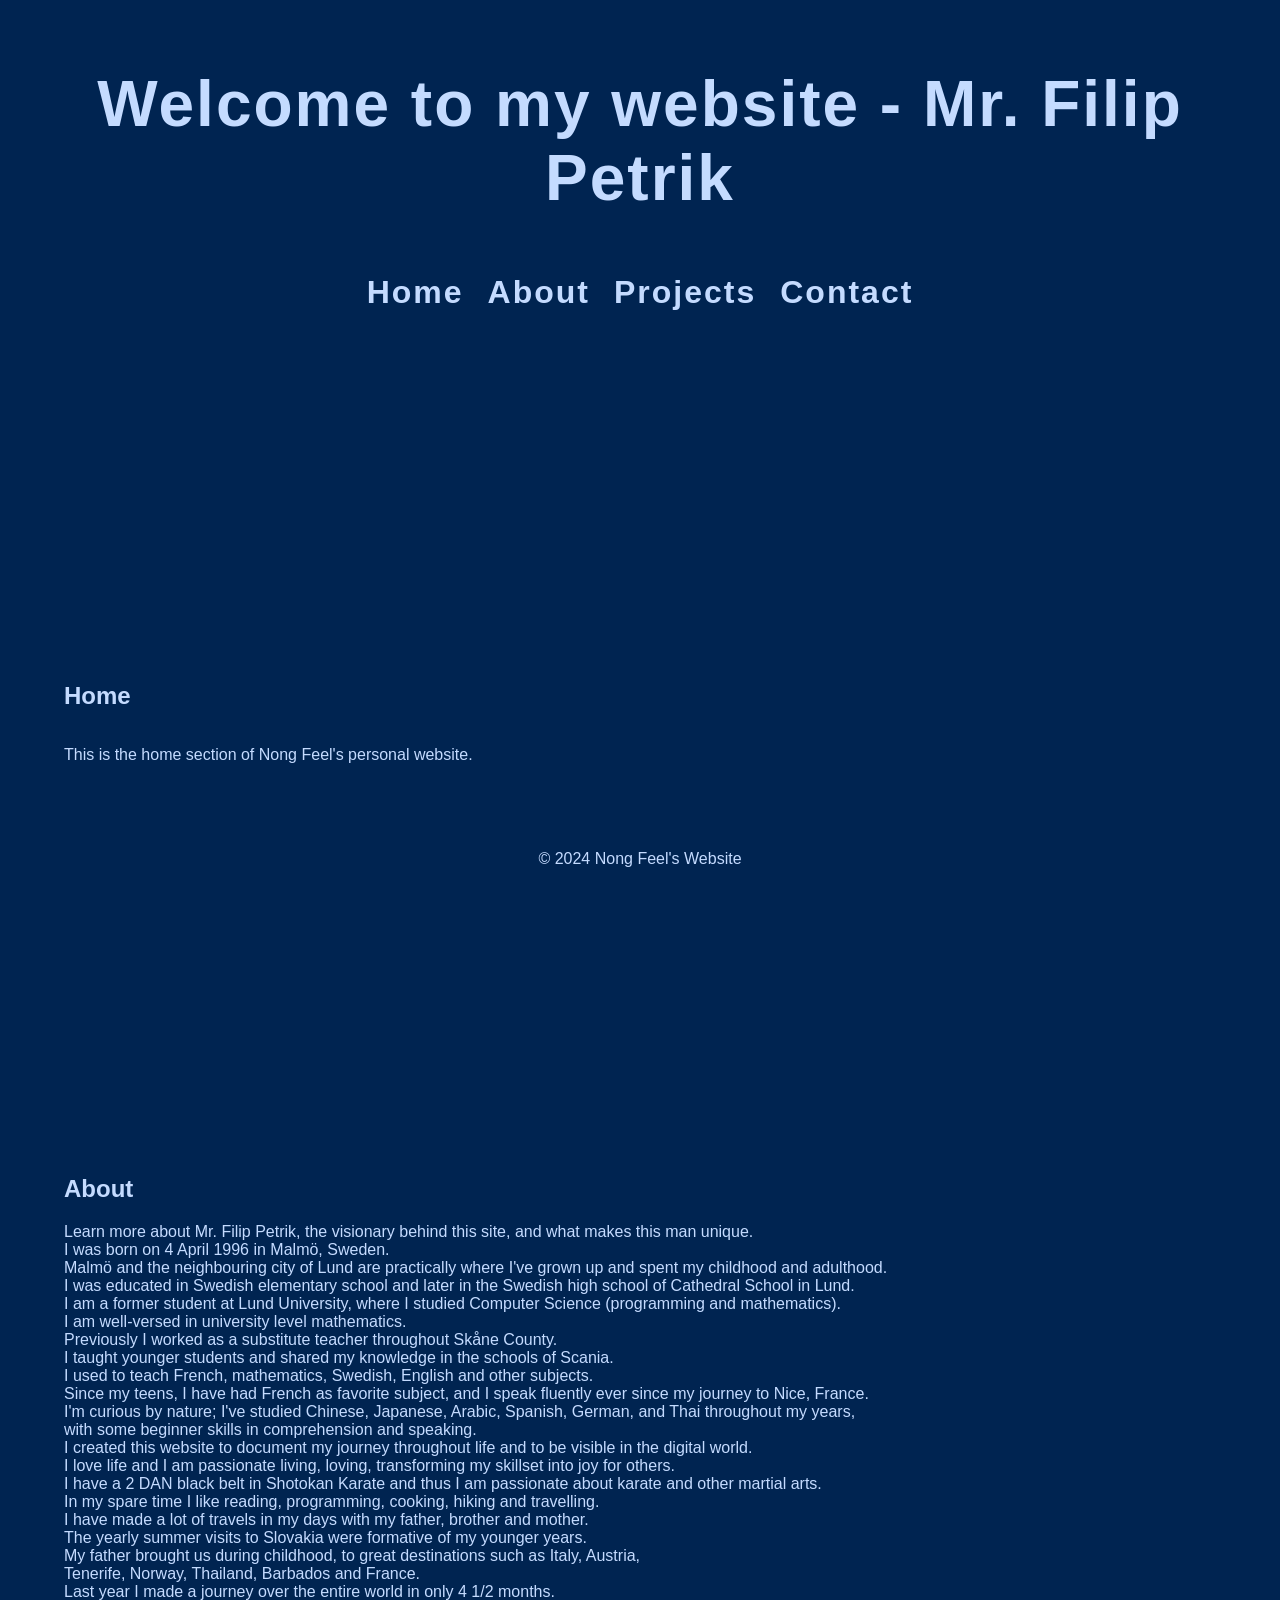
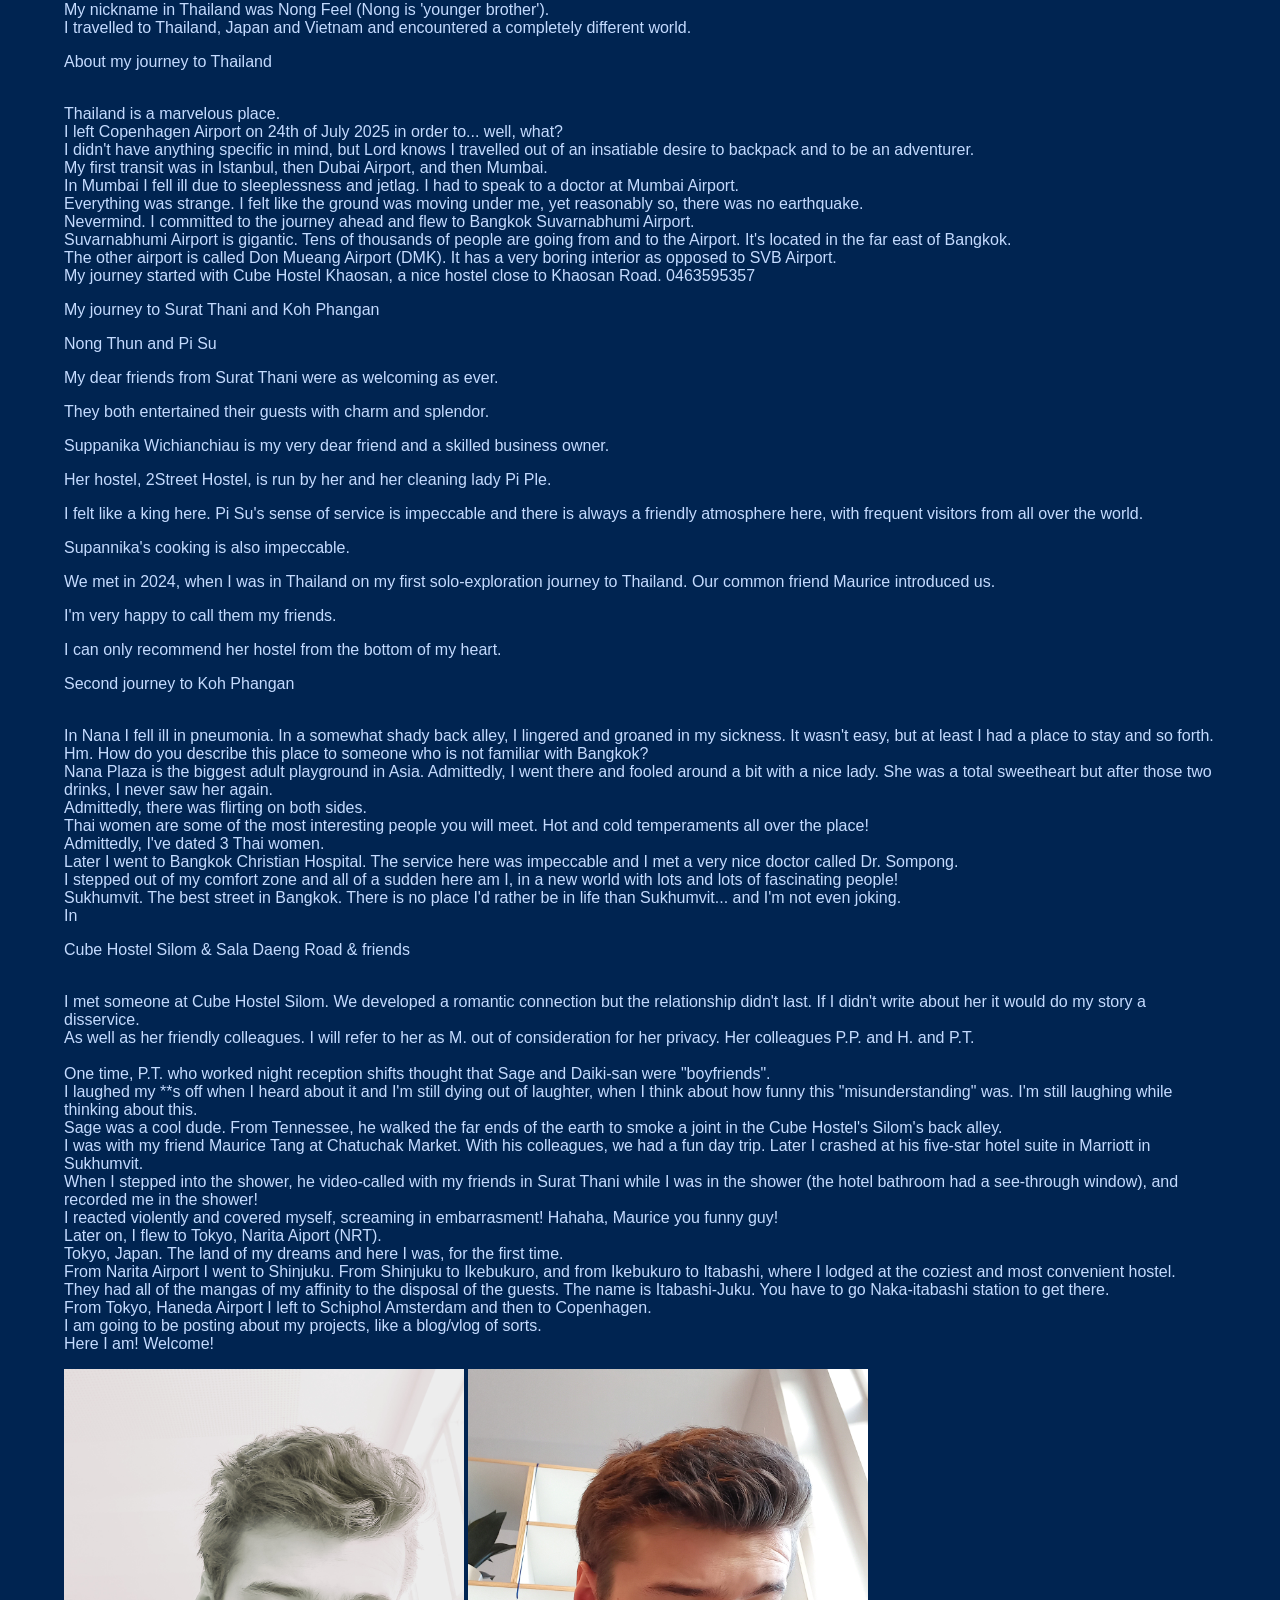
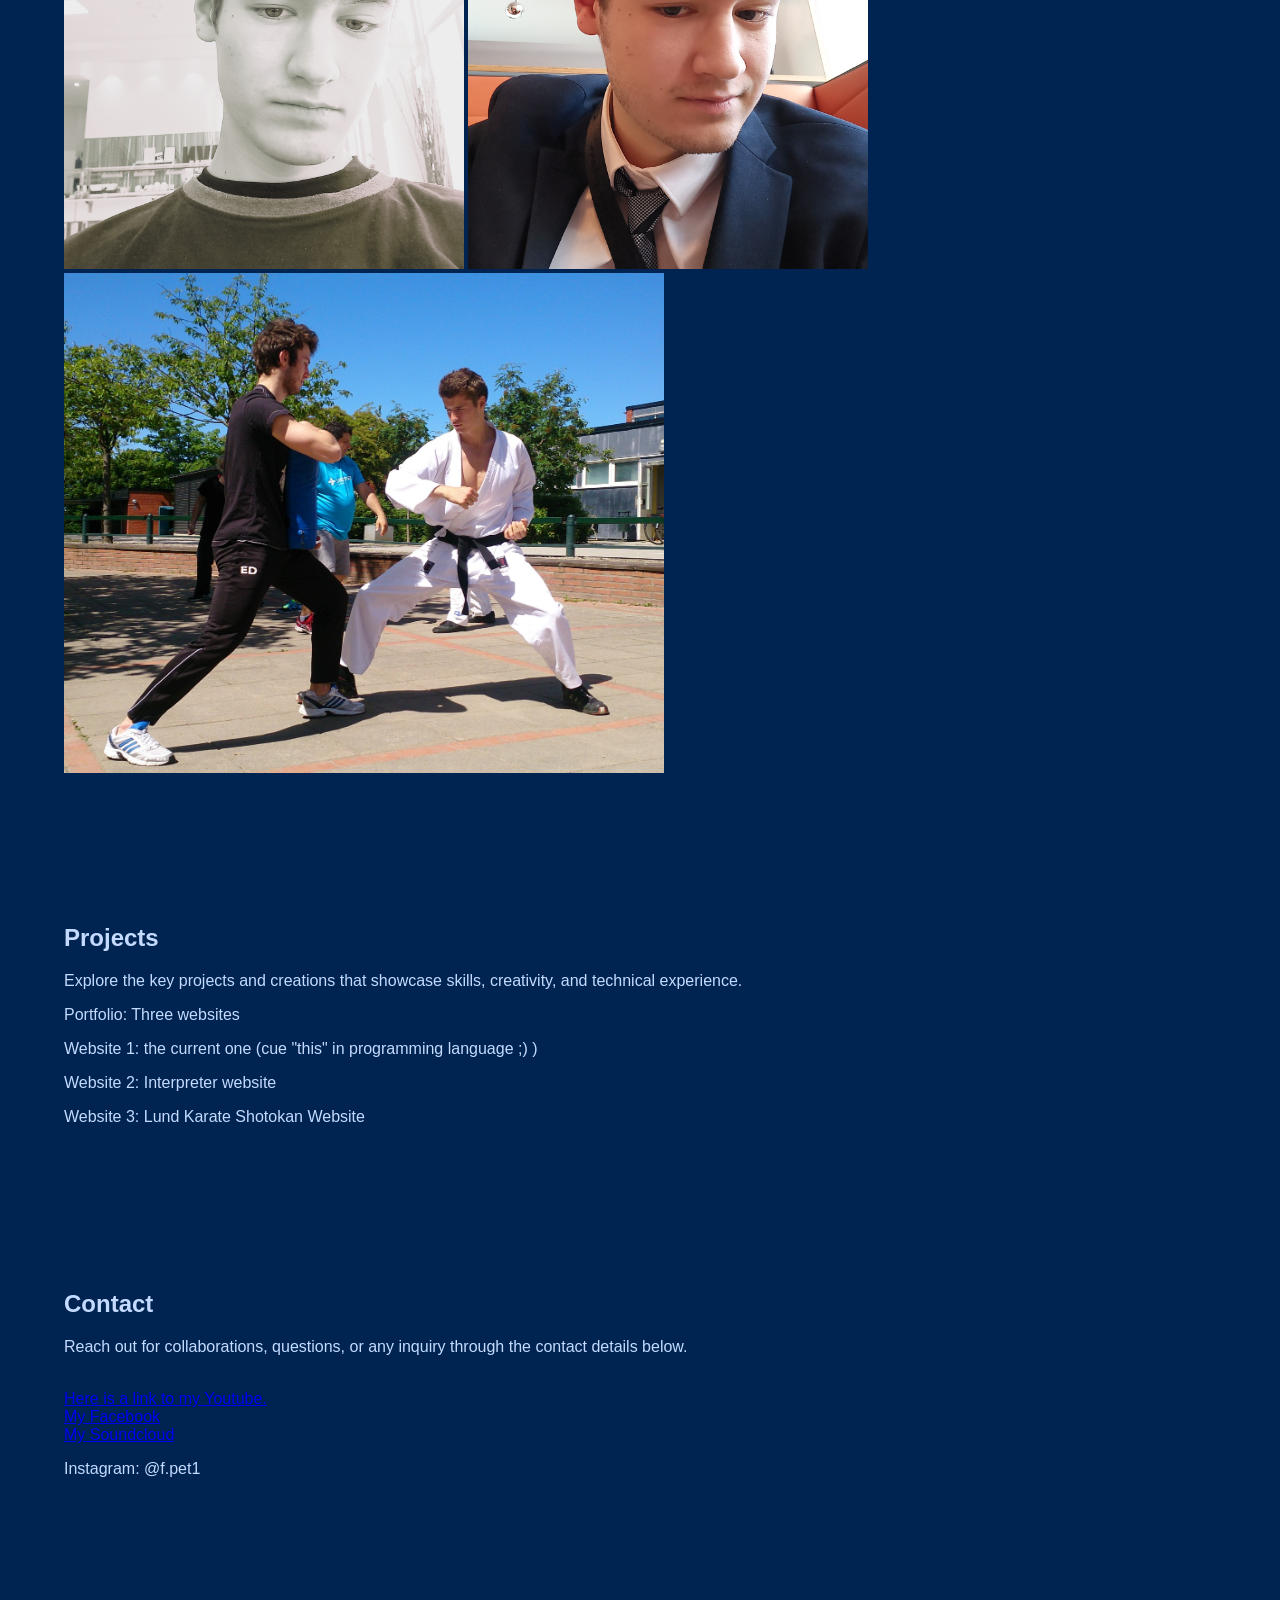
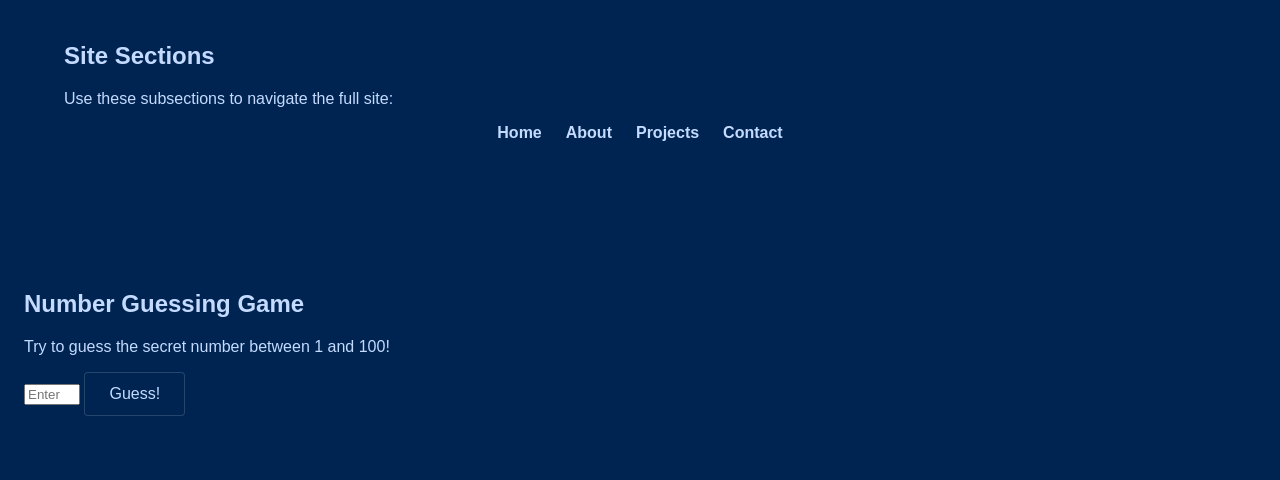
==== commit 0fa97c48: "Update my_website.html" ====
--- a/my_website.html
+++ b/my_website.html
@@ -96,8 +96,10 @@
                 <br> I was with my friend Maurice Tang at Chatuchak Market. With his colleagues, we had a fun day trip. Later I crashed at his five-star hotel suite in Marriott in Sukhumvit. 
                 <br> When I stepped into the shower, he video-called with my friends in Surat Thani while I was in the shower (the hotel bathroom had a see-through window), and recorded me in the shower!
                 <br> I reacted violently and covered myself, screaming in embarrasment! Hahaha, Maurice you funny guy!
-                <br> Later on, I flew to Tokyo, Narita Aiport.
-                <br> 
+                <br> Later on, I flew to Tokyo, Narita Aiport (NRT).
+                <br> Tokyo, Japan. The land of my dreams and here I was, for the first time.
+                <br> From Narita Airport I went to Shinjuku. From Shinjuku to Ikebukuro, and from Ikebukuro to Itabashi, where I lodged at the coziest and most convenient hostel.
+                <br> They had all of the mangas of my affinity to the disposal of the guests. The name is Itabashi-Juku. You have to go Naka-itabashi station to get there.
                 <br> From Tokyo, Haneda Airport I left to Schiphol Amsterdam and then to Copenhagen.
                 <br> I am going to be posting about my projects, like a blog/vlog of sorts.
                 <br> Here I am! Welcome!
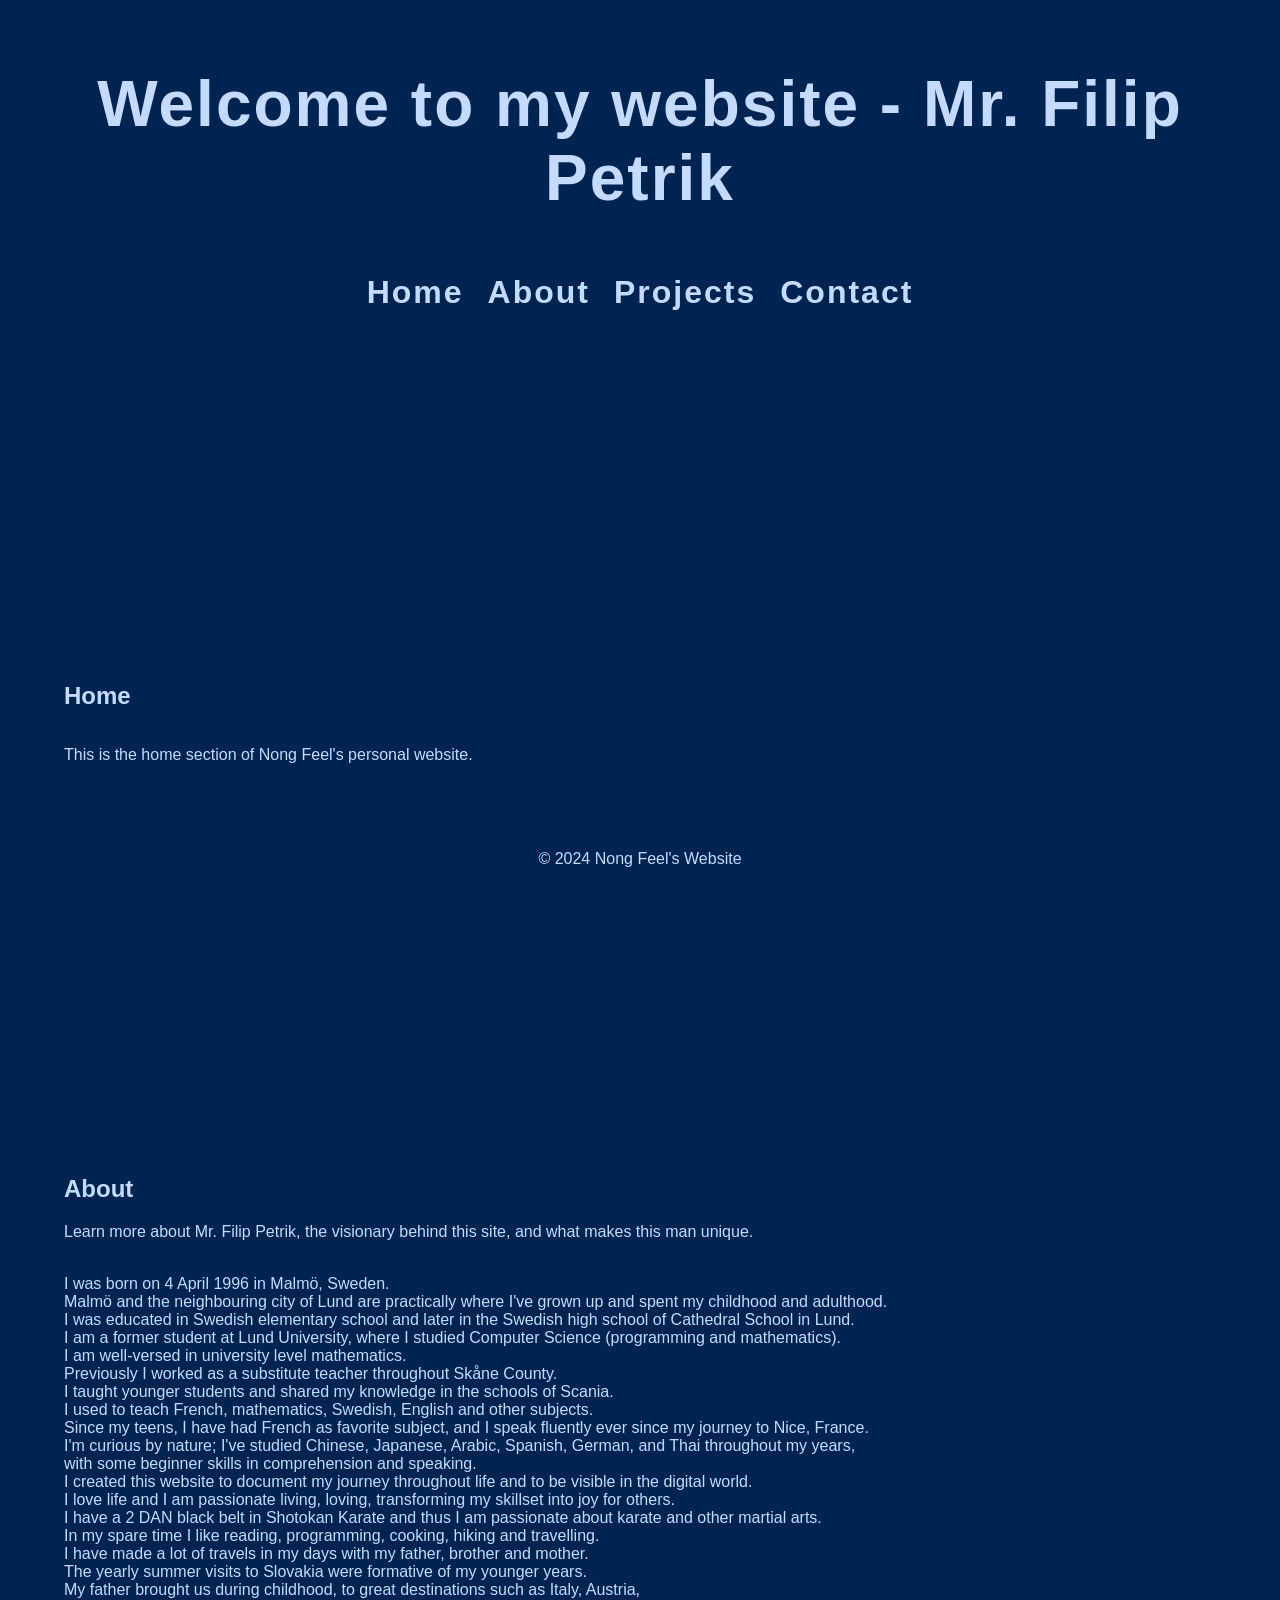
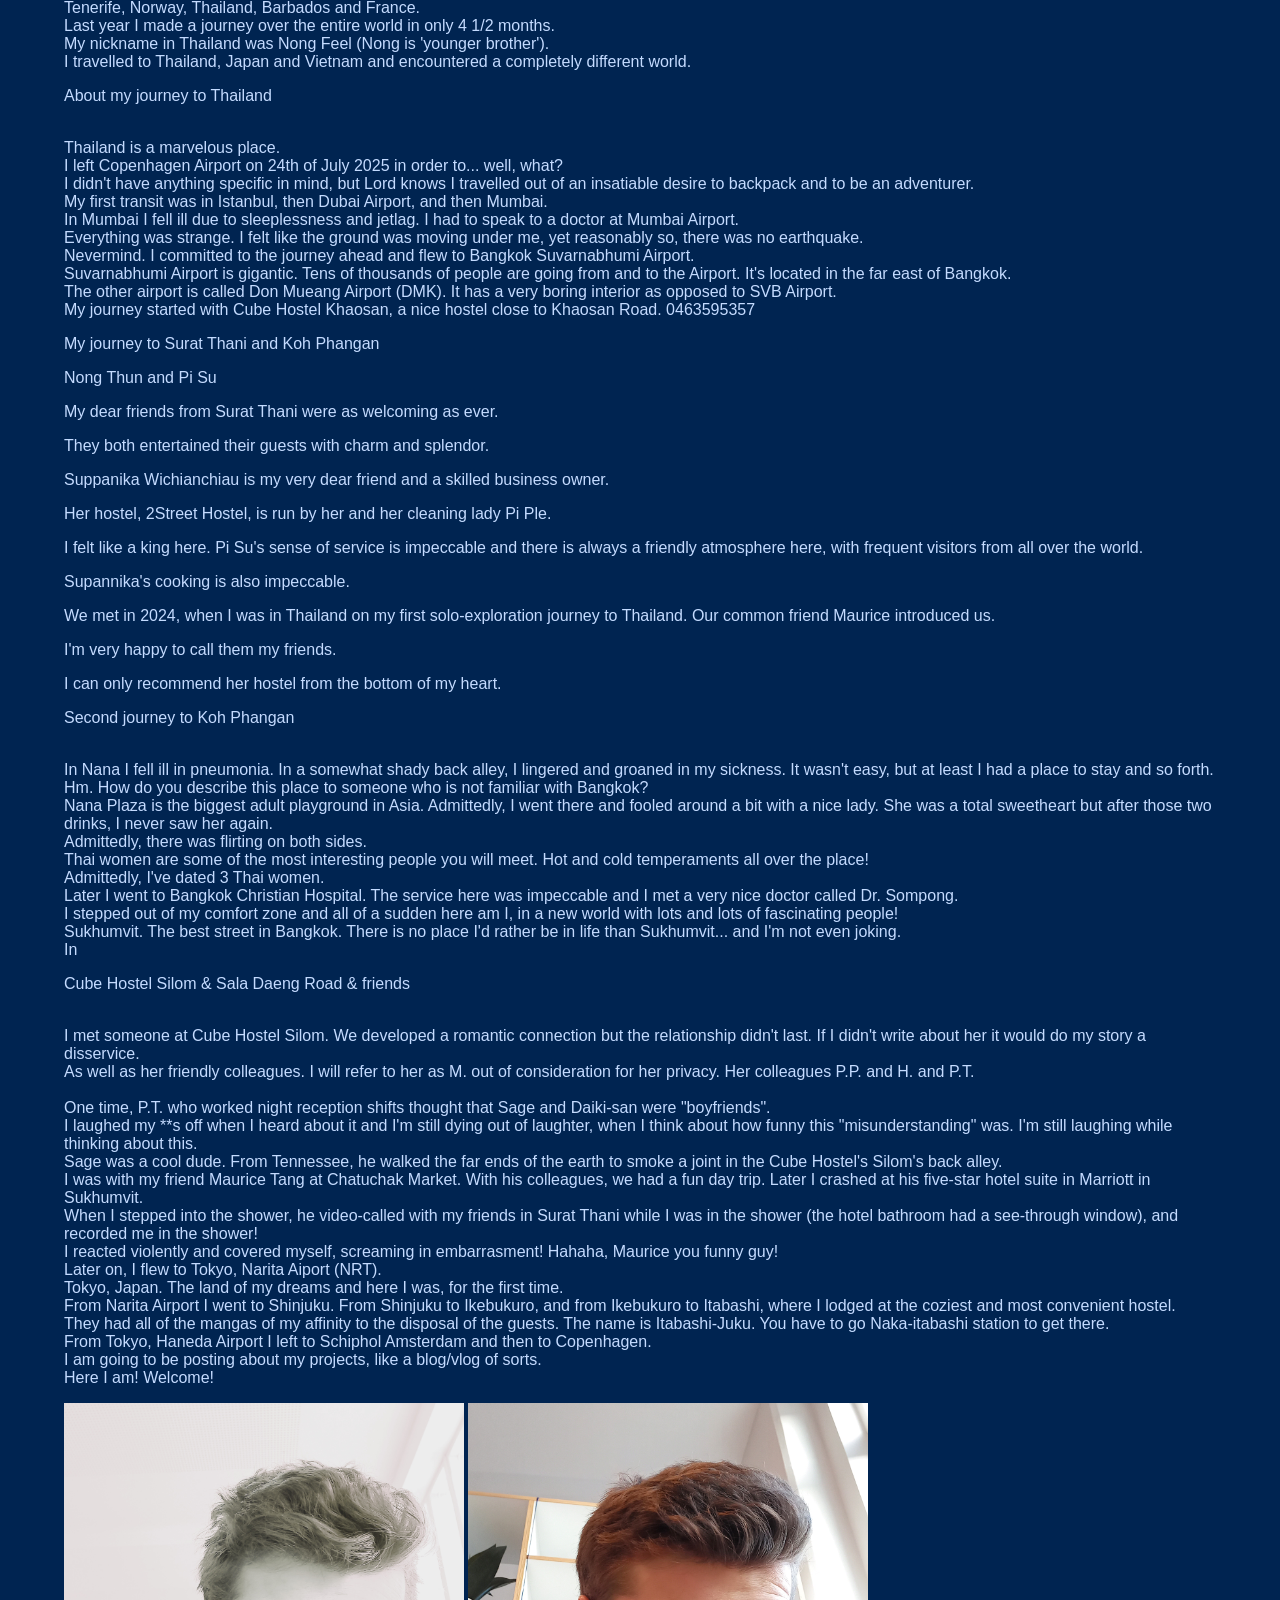
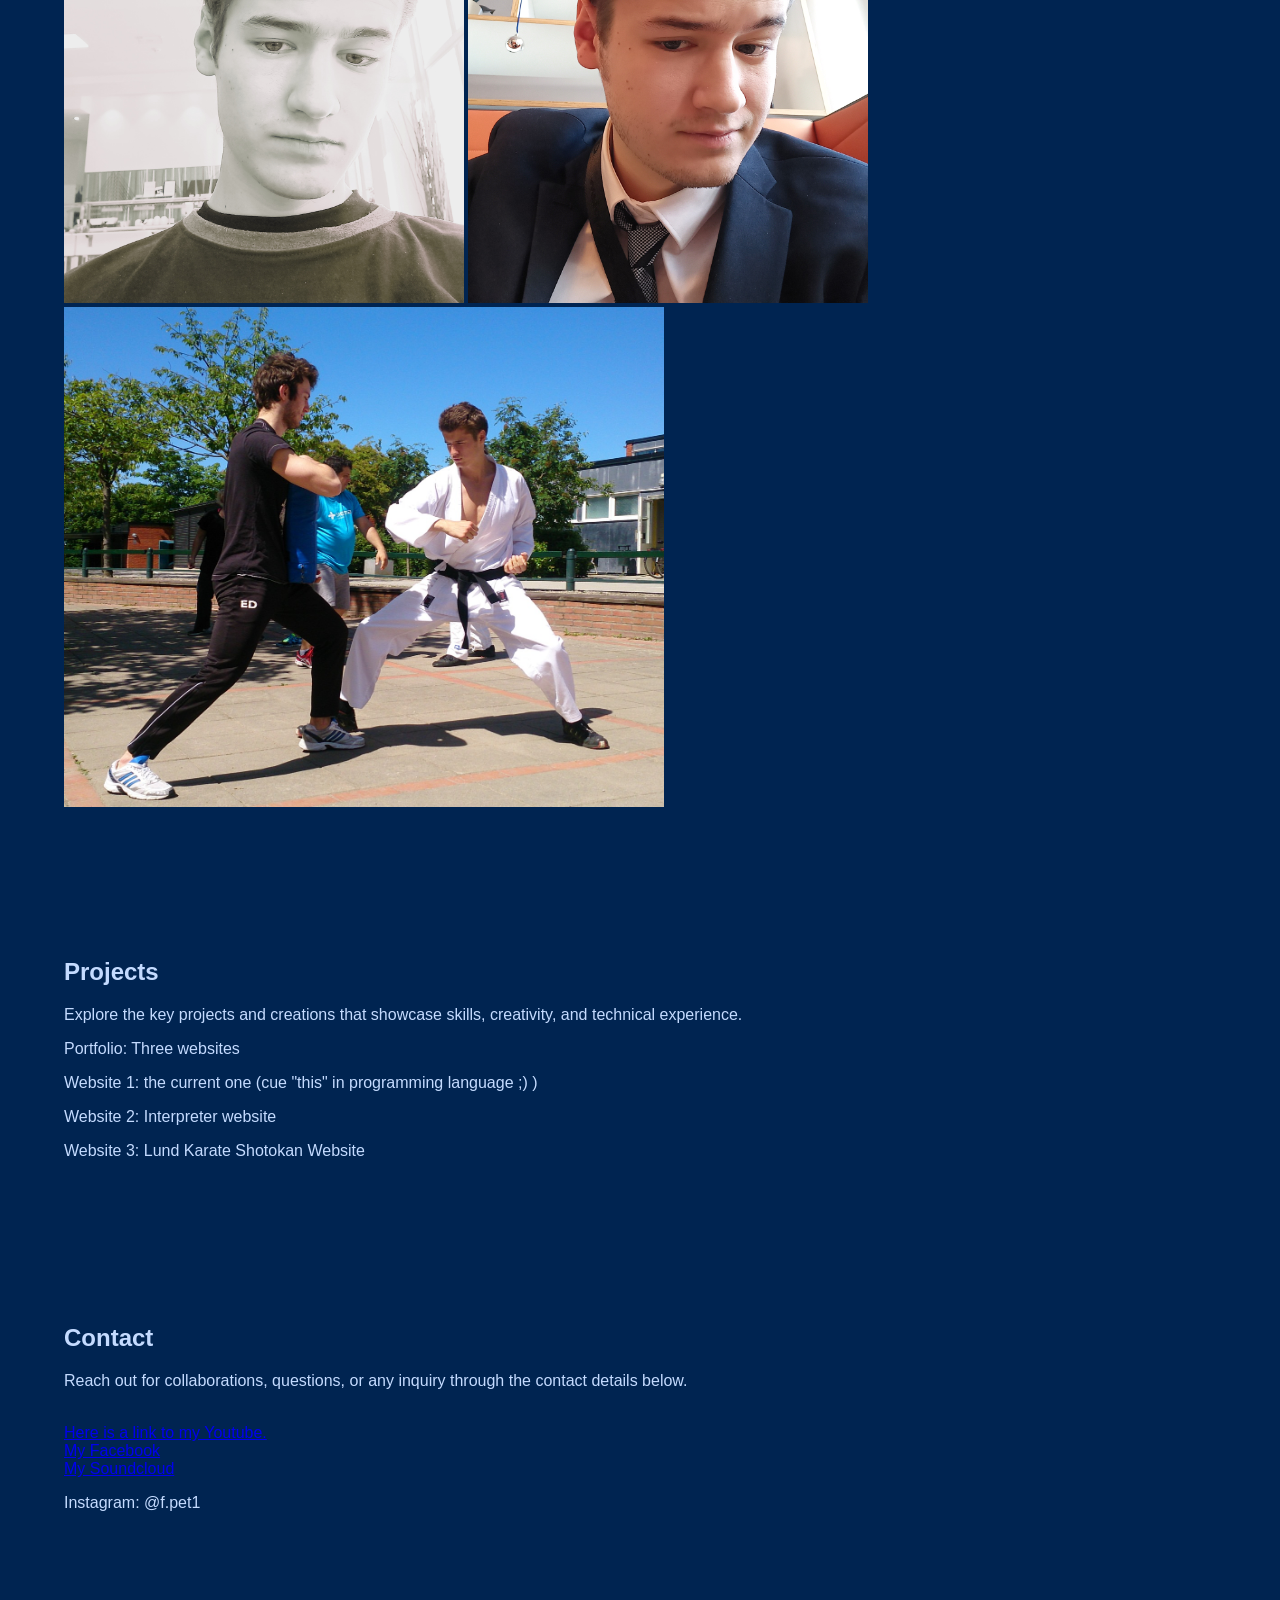
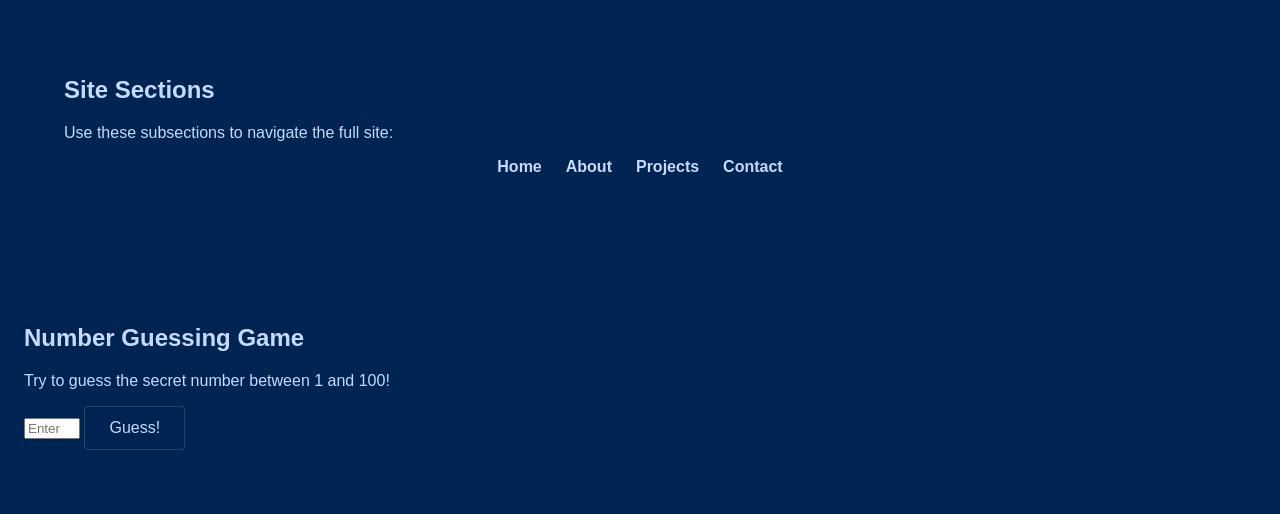
==== commit 5a1ac639: "Update my_website.html" ====
--- a/my_website.html
+++ b/my_website.html
@@ -28,7 +28,8 @@
         </section>
         <section id="about">
             <h2>About</h2>
-            <p>Learn more about Mr. Filip Petrik, the visionary behind this site, and what makes this man unique.
+            <p>Learn more about Mr. Filip Petrik, the visionary behind this site, and what makes this man unique. </p>
+                <p>
                 <br> I was born on 4 April 1996 in Malmö, Sweden. 
                 <br> Malmö and the neighbouring city of Lund are practically where I've grown up and spent my childhood and adulthood.
                 <br> I was educated in Swedish elementary school and later in the Swedish high school of Cathedral School in Lund.
@@ -103,7 +104,7 @@
                 <br> From Tokyo, Haneda Airport I left to Schiphol Amsterdam and then to Copenhagen.
                 <br> I am going to be posting about my projects, like a blog/vlog of sorts.
                 <br> Here I am! Welcome!
-            </p></p>
+                    </p></p>
             <img src="me_at_cph.jpg" alt="me_at_cph" width=400px height=500px>
             <img src="me_handsome.jpg" alt="me_handsome" width=400px height=500px>
             <!-- <img src="me_handsome_2.jpg" alt="me_handsome_2" width=400px height=500px> -->
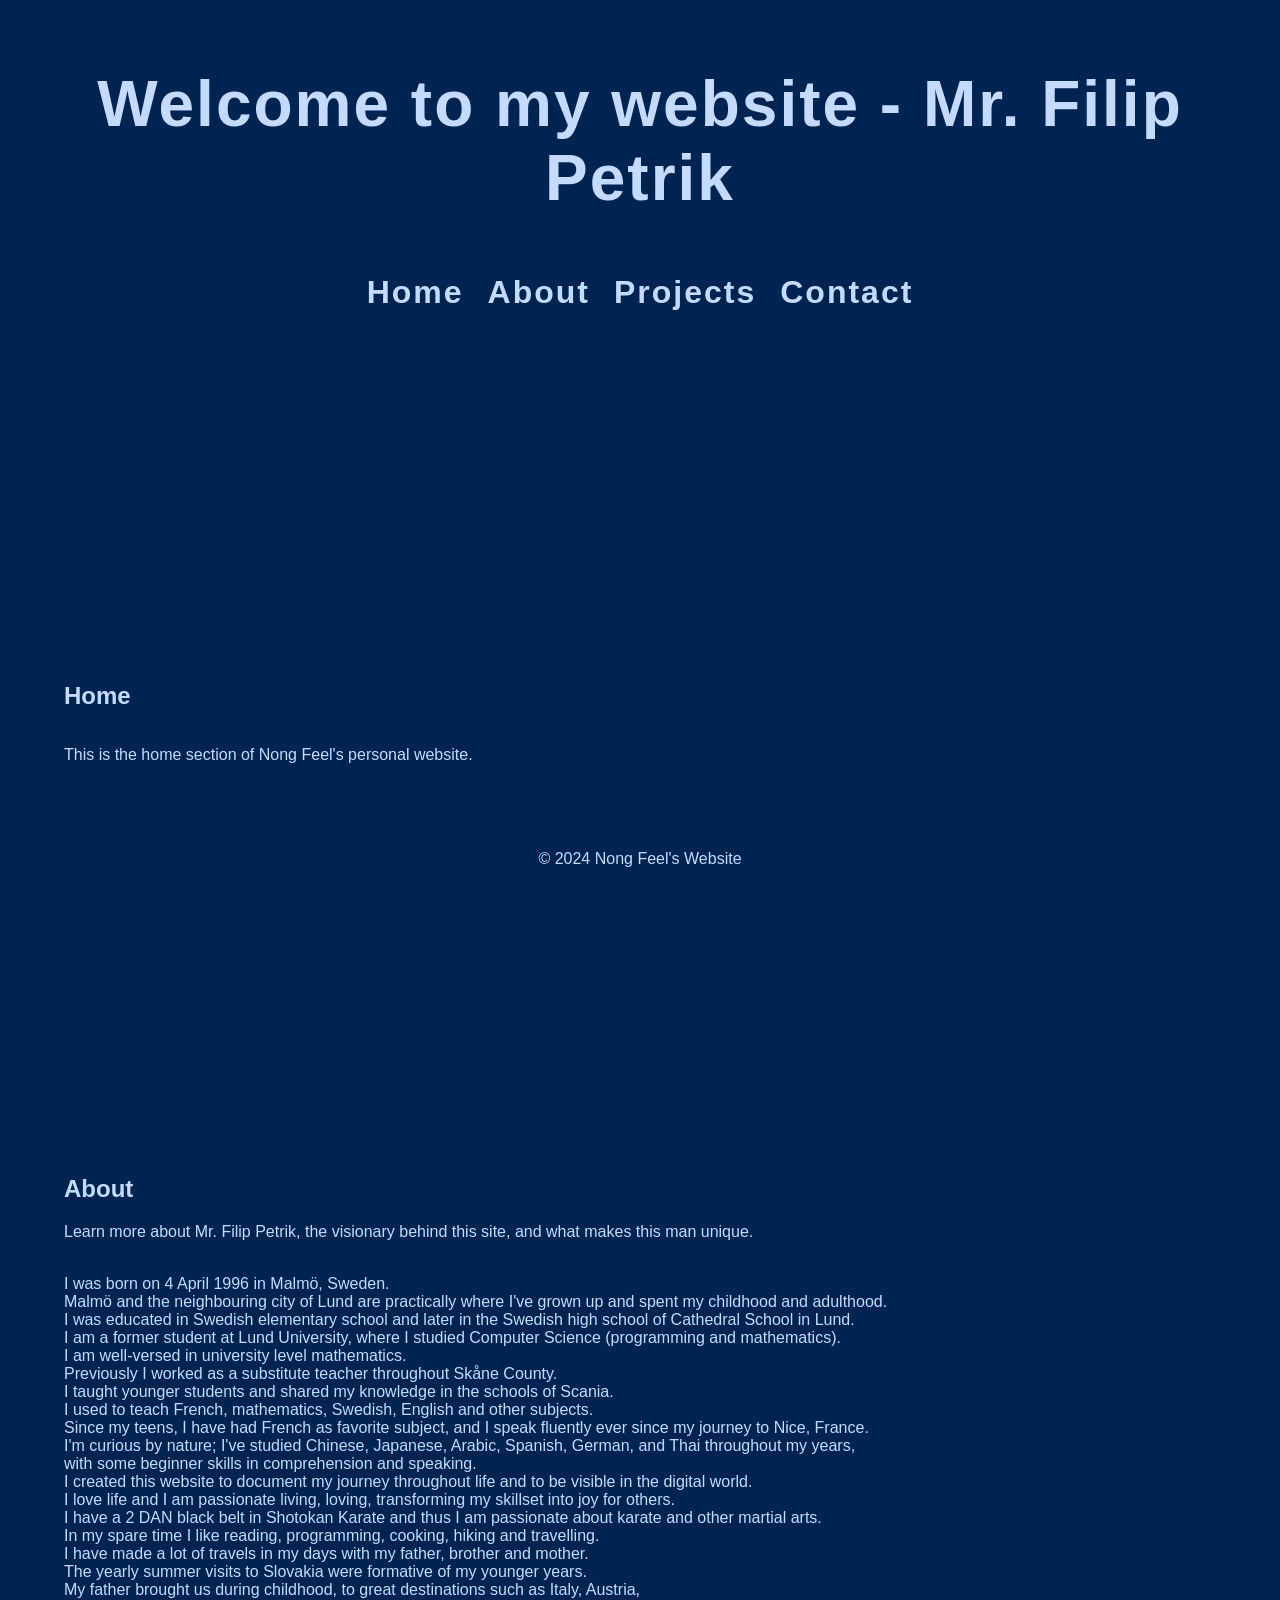
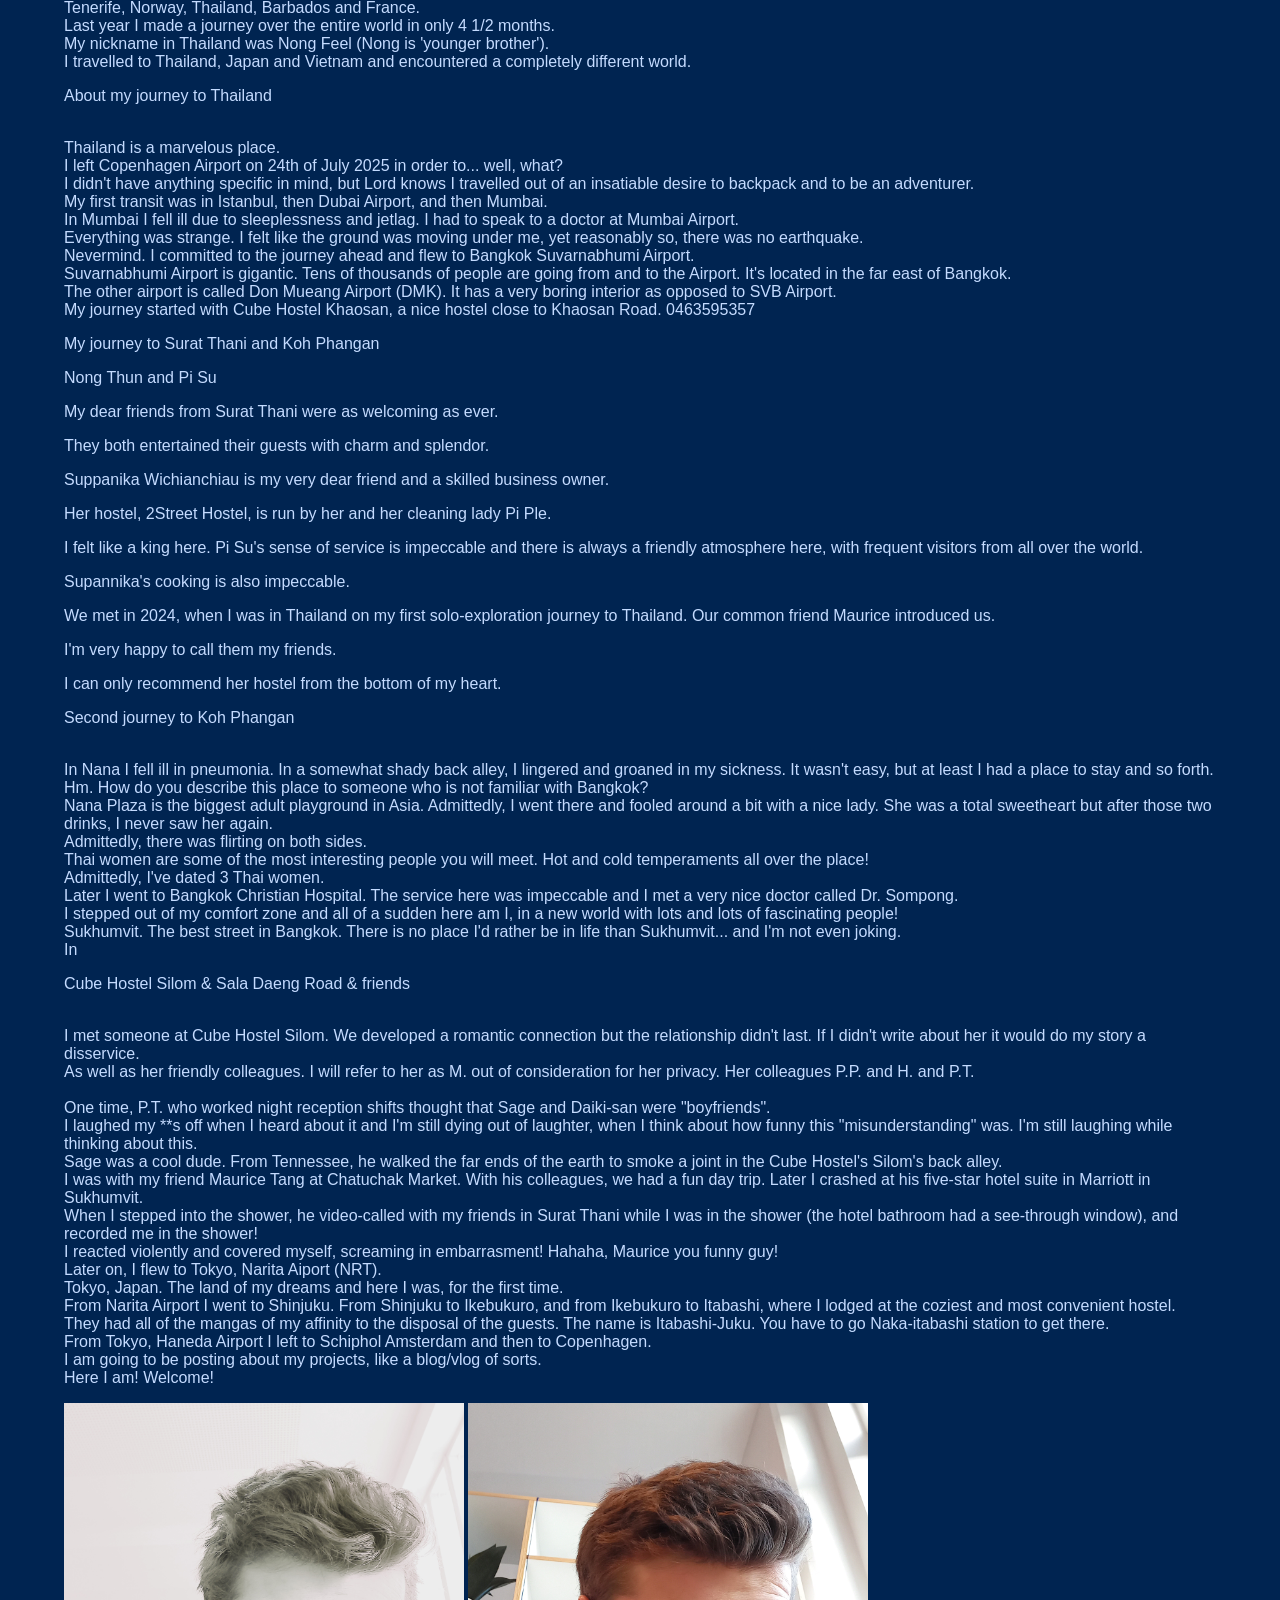
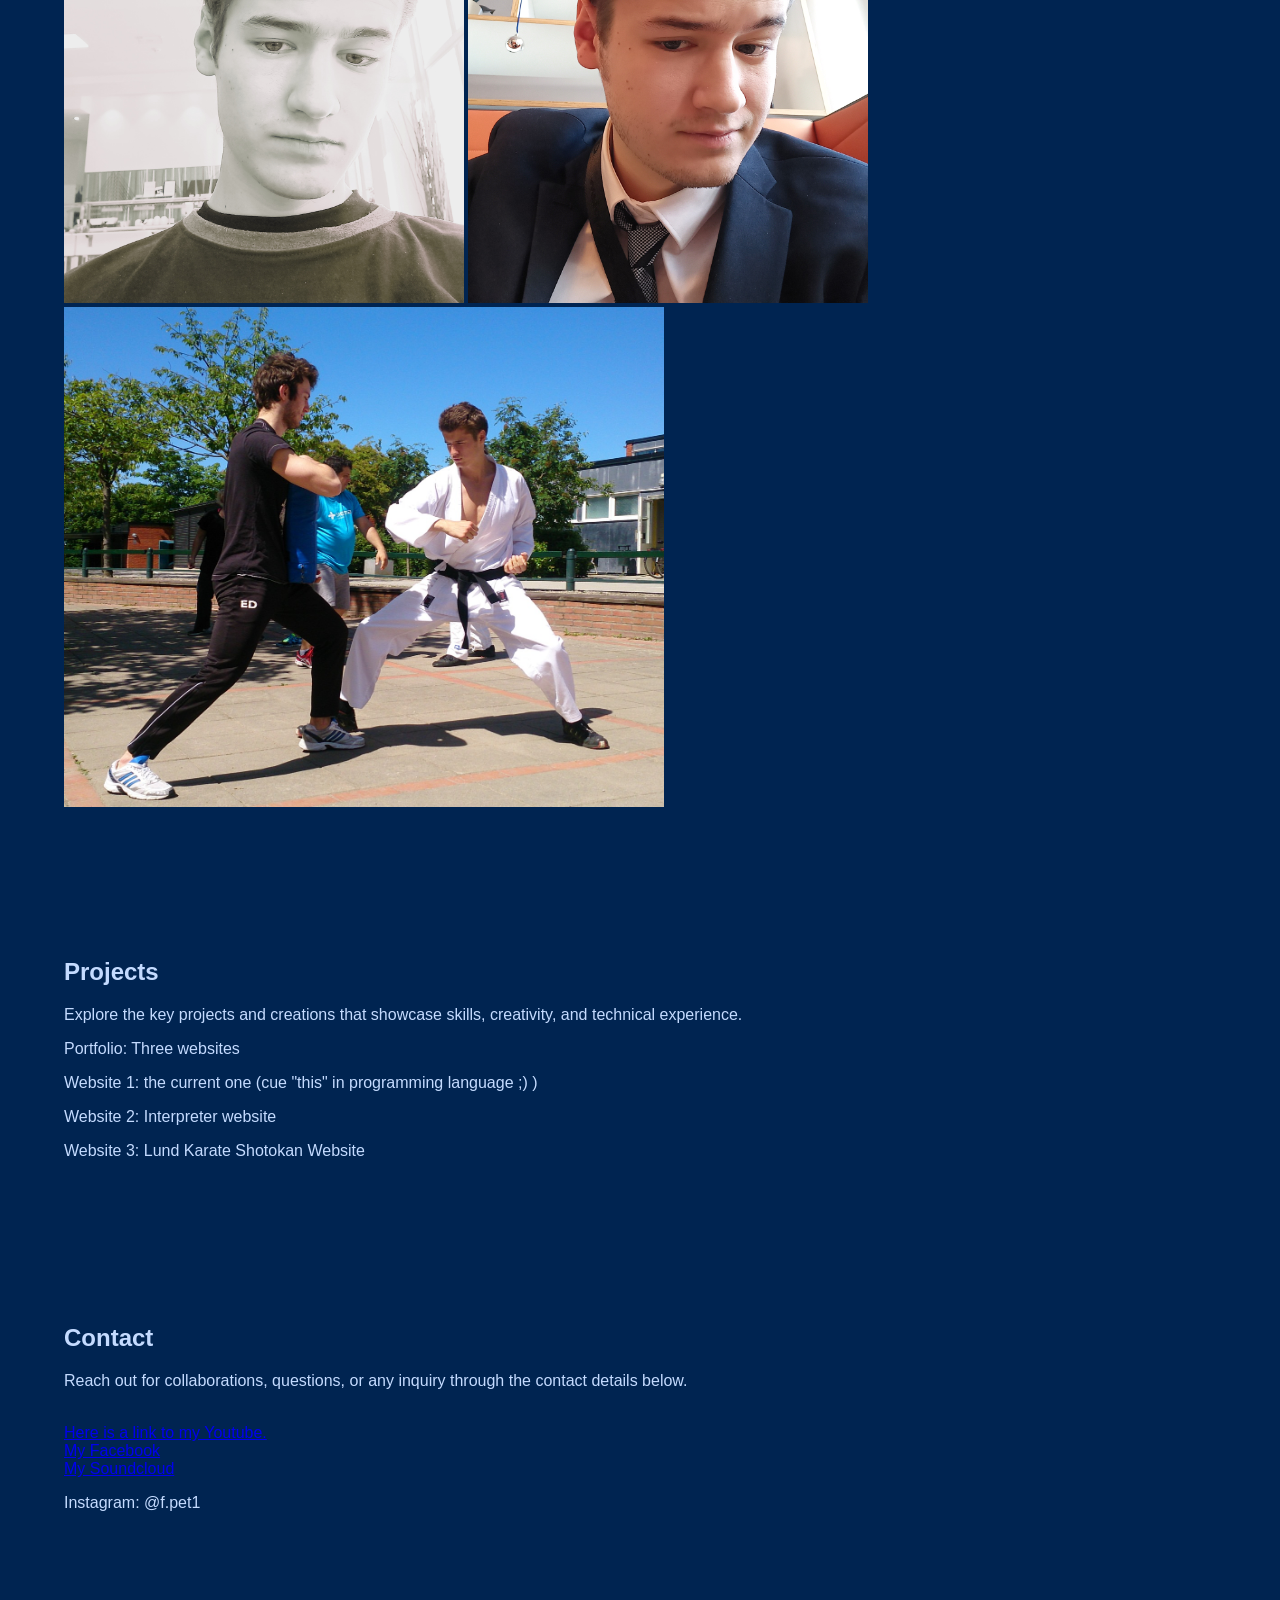
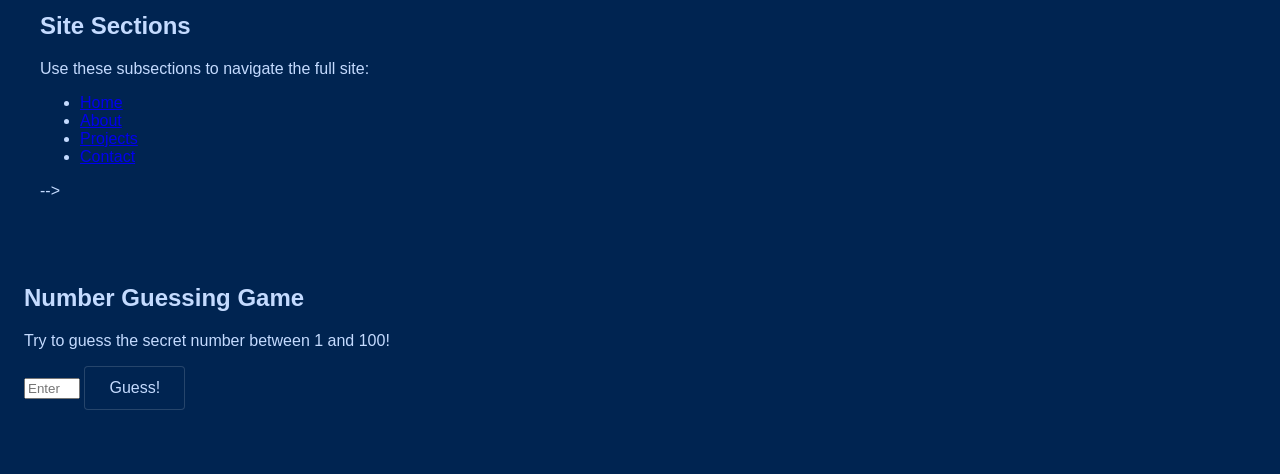
==== commit 978aafb5: "Update my_website.html" ====
--- a/my_website.html
+++ b/my_website.html
@@ -129,7 +129,7 @@
             <a href="https://soundcloud.com/filip-petrik">My Soundcloud</a>
             <p>Instagram: @f.pet1</p>
         </section>
-        <section id="site-sections">
+       <! <section id="site-sections">
             <h2>Site Sections</h2>
             <p>Use these subsections to navigate the full site:</p>
             <ul>
@@ -139,6 +139,7 @@
                 <li><a href="#contact">Contact</a></li>
             </ul>
         </section>
+        -->
     </main>
     <section id="game-section">
         <h2>Number Guessing Game</h2>
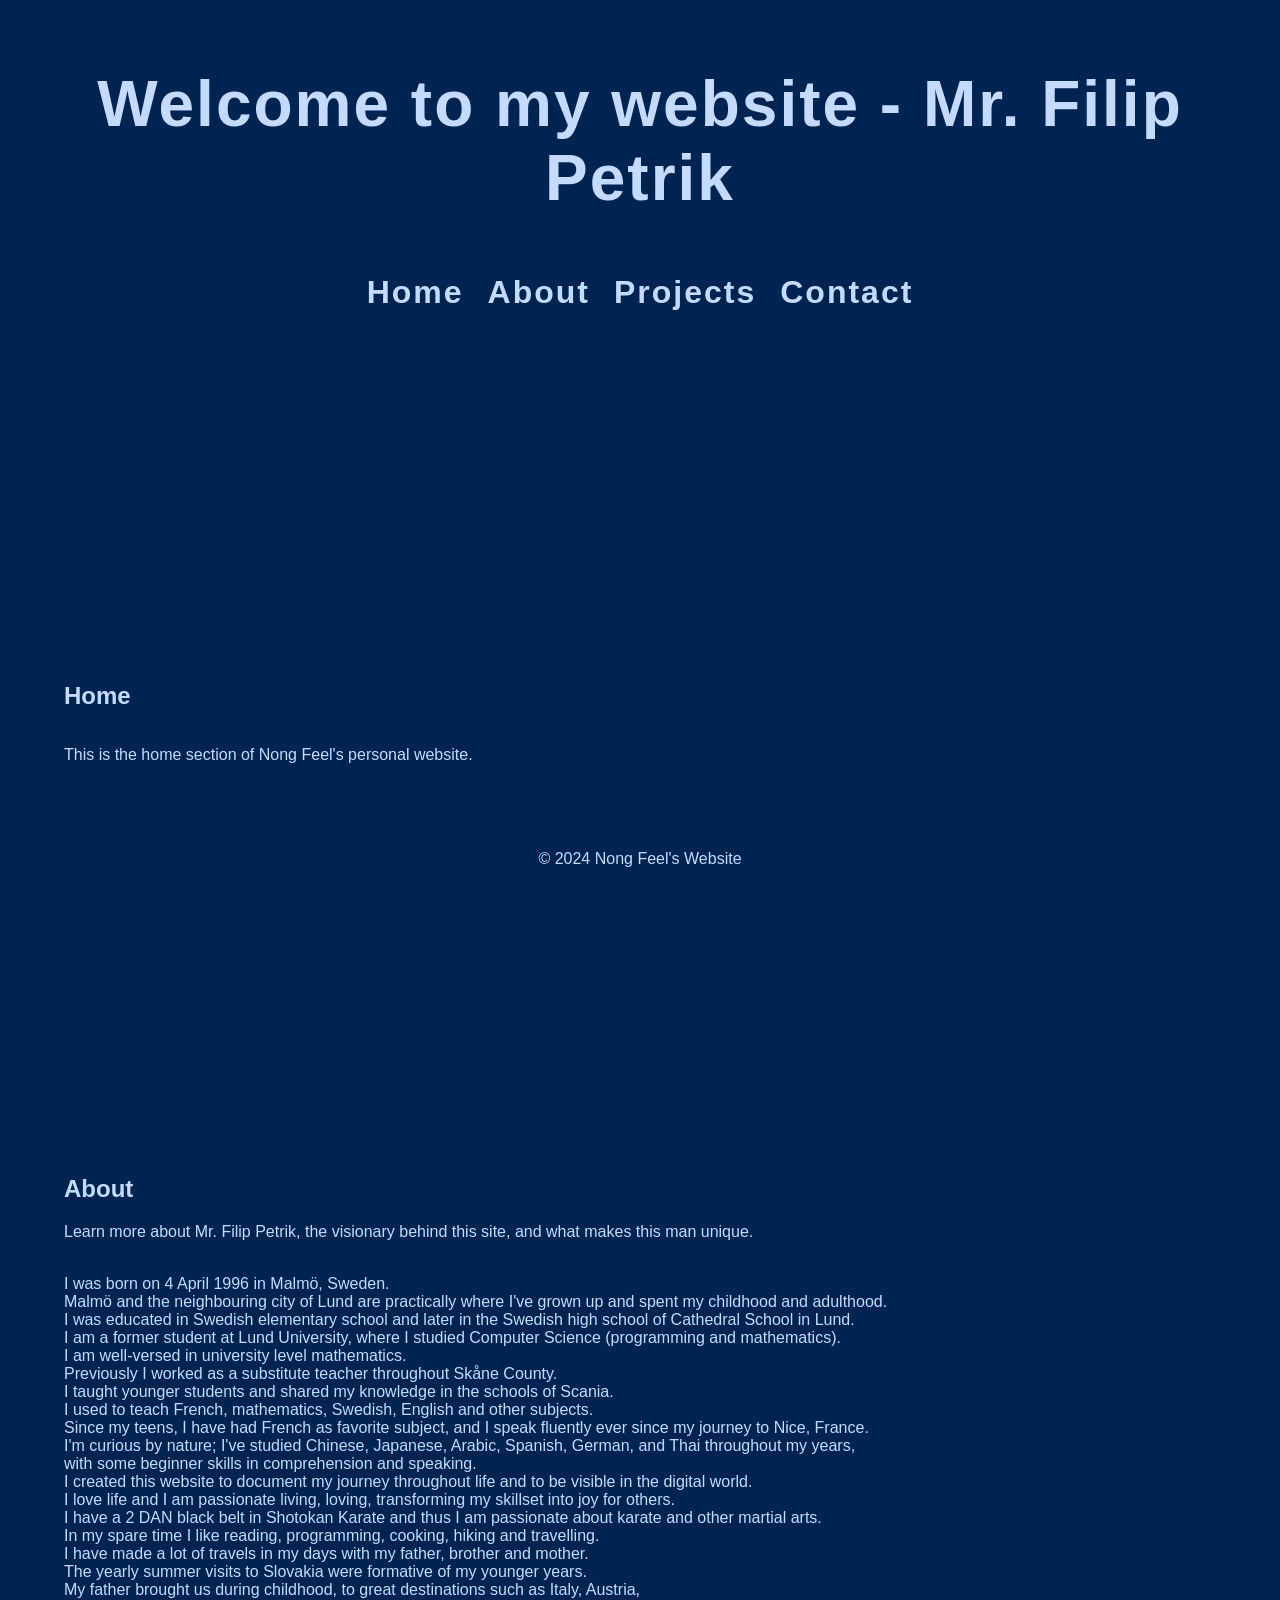
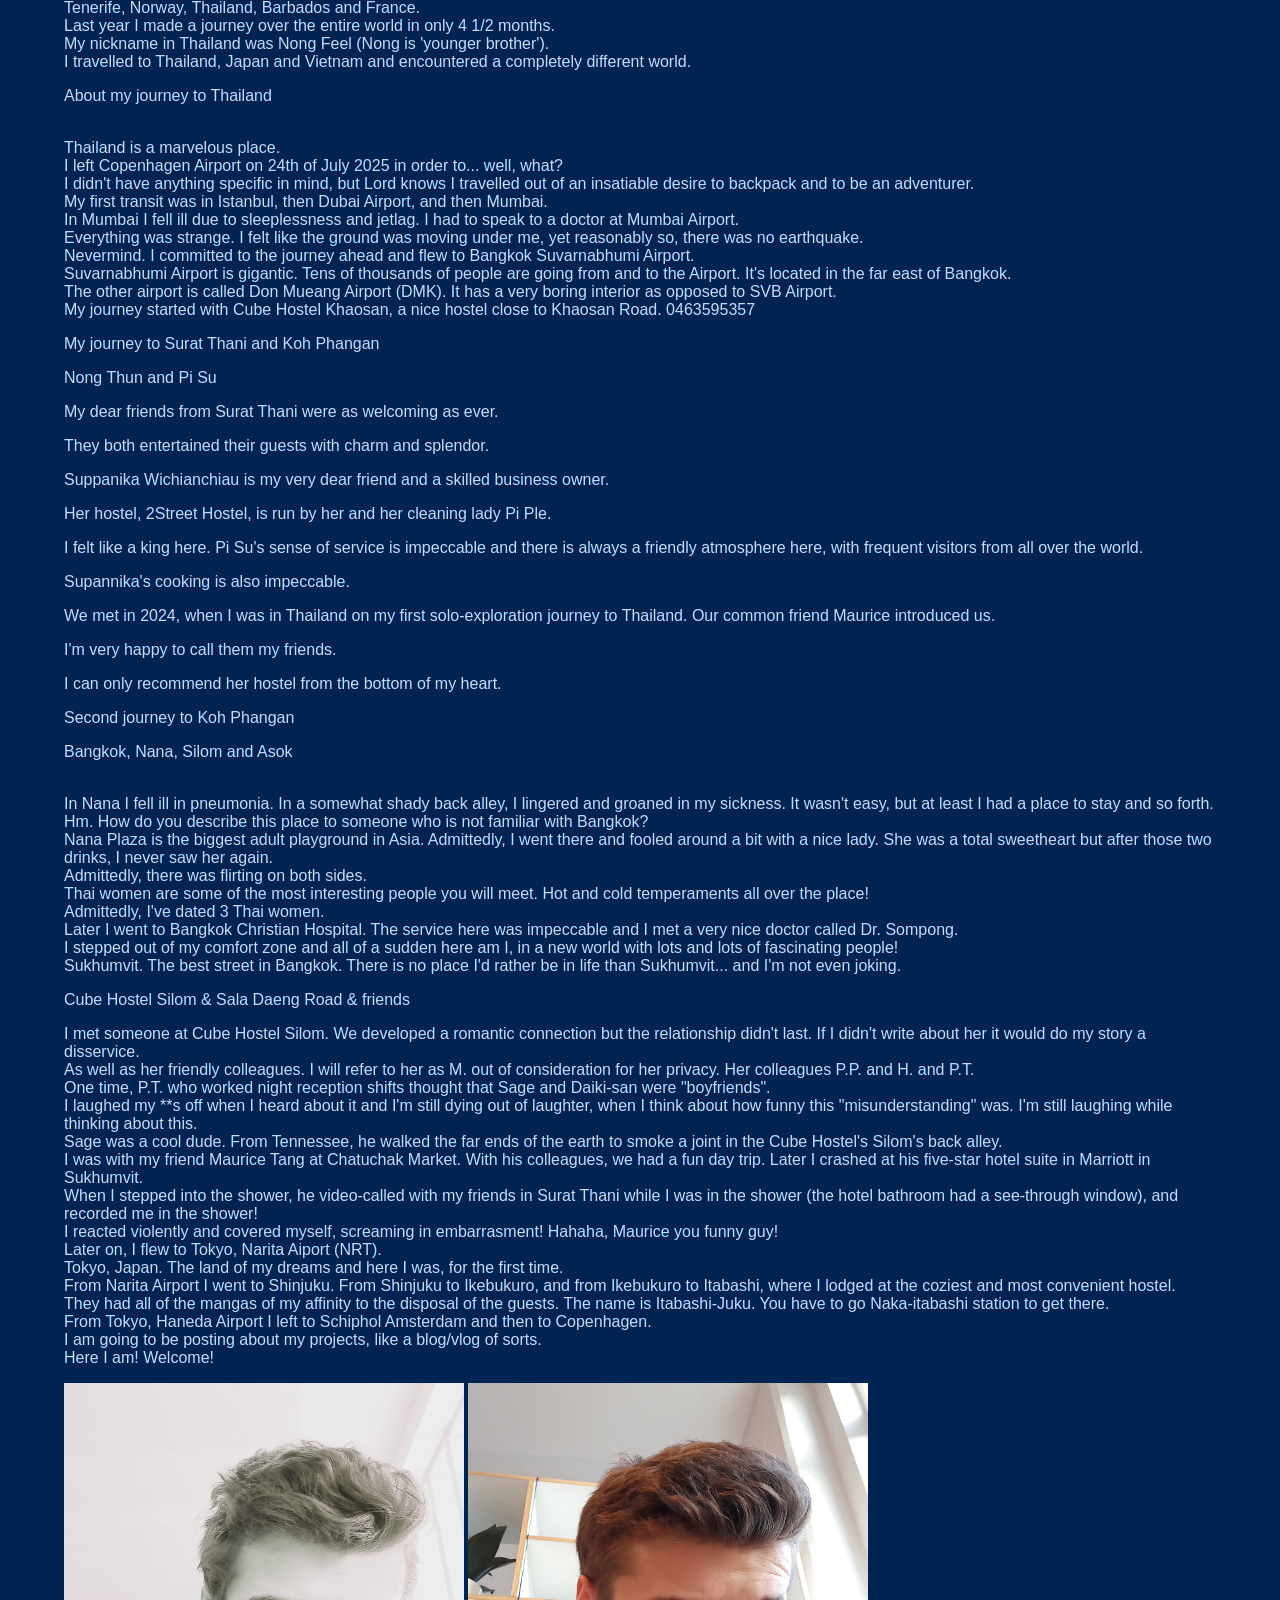
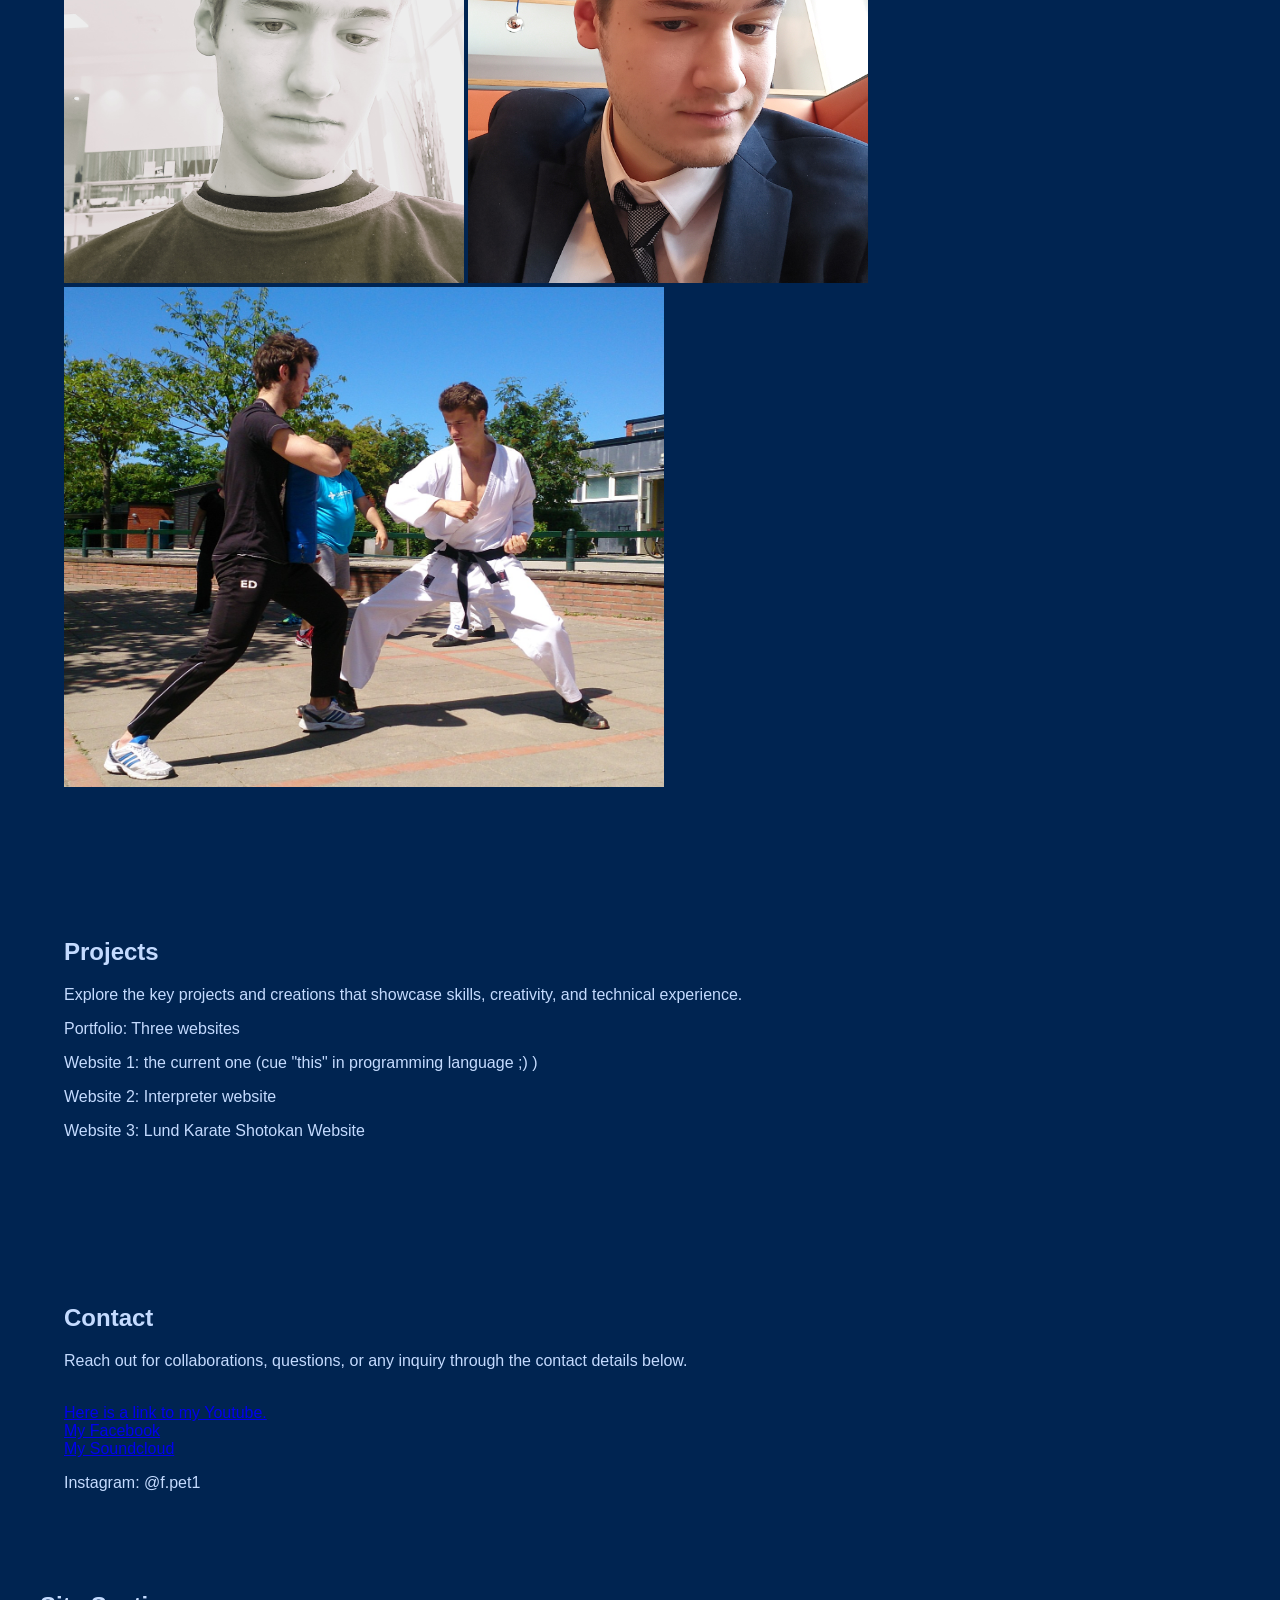
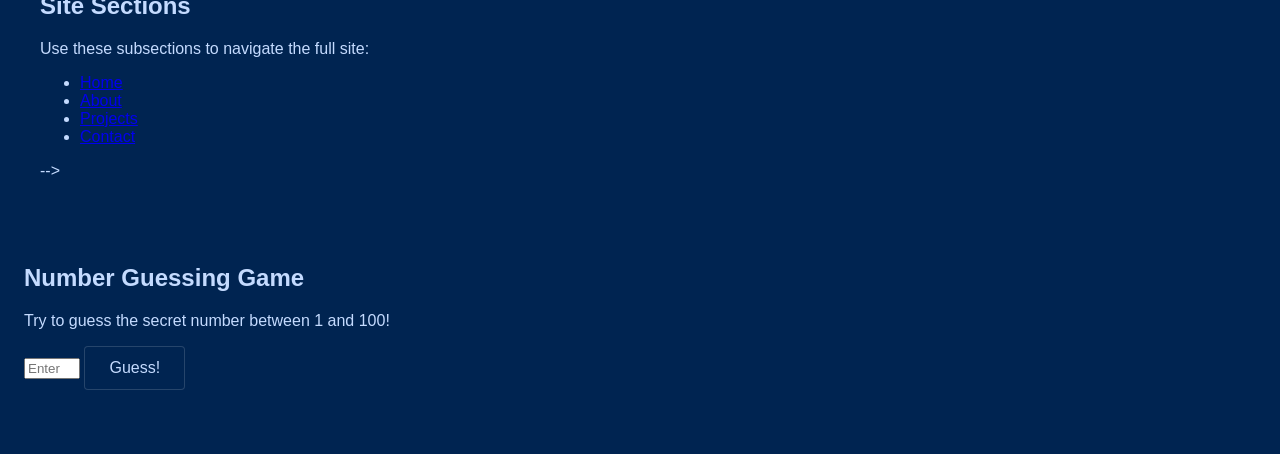
==== commit e32f3c8a: "Update my_website.html" ====
--- a/my_website.html
+++ b/my_website.html
@@ -52,7 +52,9 @@
                 <br> Last year I made a journey over the entire world in only 4 1/2 months.
                 <br> My nickname in Thailand was Nong Feel (Nong is 'younger brother').
                 <br> I travelled to Thailand, Japan and Vietnam and encountered a completely different world.
+                </p>
                 <p>About my journey to Thailand</p>
+                <p>
                 <br> Thailand is a marvelous place.
                 <br> I left Copenhagen Airport on 24th of July 2025 in order to... well, what?
                 <br> I didn't have anything specific in mind, but Lord knows I travelled out of an insatiable desire to backpack and to be an adventurer.
@@ -63,7 +65,7 @@
                 <br> Suvarnabhumi Airport is gigantic. Tens of thousands of people are going from and to the Airport. It's located in the far east of Bangkok.
                 <br> The other airport is called Don Mueang Airport (DMK). It has a very boring interior as opposed to SVB Airport.
                 <br> My journey started with Cube Hostel Khaosan, a nice hostel close to Khaosan Road. 0463595357
-                <br> 
+                </p>
                 <p>My journey to Surat Thani and Koh Phangan</p>
                 <p> Nong Thun and Pi Su</p>
                 <p> My dear friends from Surat Thani were as welcoming as ever. </p>
@@ -77,6 +79,8 @@
                 <p> I'm very happy to call them my friends. </p>
                 <p> I can only recommend her hostel from the bottom of my heart. </p>
                 <p>Second journey to Koh Phangan</p>
+                <p>Bangkok, Nana, Silom and Asok</p>
+                <p>
                 <br> In Nana I fell ill in pneumonia. In a somewhat shady back alley, I lingered and groaned in my sickness. It wasn't easy, but at least I had a place to stay and so forth.
                 <br> Hm. How do you describe this place to someone who is not familiar with Bangkok?
                 <br> Nana Plaza is the biggest adult playground in Asia. Admittedly, I went there and fooled around a bit with a nice lady. She was a total sweetheart but after those two drinks, I never saw her again.
@@ -86,11 +90,10 @@
                 <br> Later I went to Bangkok Christian Hospital. The service here was impeccable and I met a very nice doctor called Dr. Sompong.
                 <br> I stepped out of my comfort zone and all of a sudden here am I, in a new world with lots and lots of fascinating people!
                 <br> Sukhumvit. The best street in Bangkok. There is no place I'd rather be in life than Sukhumvit... and I'm not even joking.
-                <br> In 
+                </p>
                 <p>Cube Hostel Silom & Sala Daeng Road & friends</p>
-                <p><br> I met someone at Cube Hostel Silom. We developed a romantic connection but the relationship didn't last. If I didn't write about her it would do my story a disservice.
+                <p> I met someone at Cube Hostel Silom. We developed a romantic connection but the relationship didn't last. If I didn't write about her it would do my story a disservice.
                 <br> As well as her friendly colleagues. I will refer to her as M. out of consideration for her privacy. Her colleagues P.P. and H. and P.T.
-                <br> 
                 <br> One time, P.T. who worked night reception shifts thought that Sage and Daiki-san were "boyfriends".
                 <br> I laughed my **s off when I heard about it and I'm still dying out of laughter, when I think about how funny this "misunderstanding" was. I'm still laughing while thinking about this.
                 <br> Sage was a cool dude. From Tennessee, he walked the far ends of the earth to smoke a joint in the Cube Hostel's Silom's back alley.
@@ -104,7 +107,7 @@
                 <br> From Tokyo, Haneda Airport I left to Schiphol Amsterdam and then to Copenhagen.
                 <br> I am going to be posting about my projects, like a blog/vlog of sorts.
                 <br> Here I am! Welcome!
-                    </p></p>
+                </p>
             <img src="me_at_cph.jpg" alt="me_at_cph" width=400px height=500px>
             <img src="me_handsome.jpg" alt="me_handsome" width=400px height=500px>
             <!-- <img src="me_handsome_2.jpg" alt="me_handsome_2" width=400px height=500px> -->
